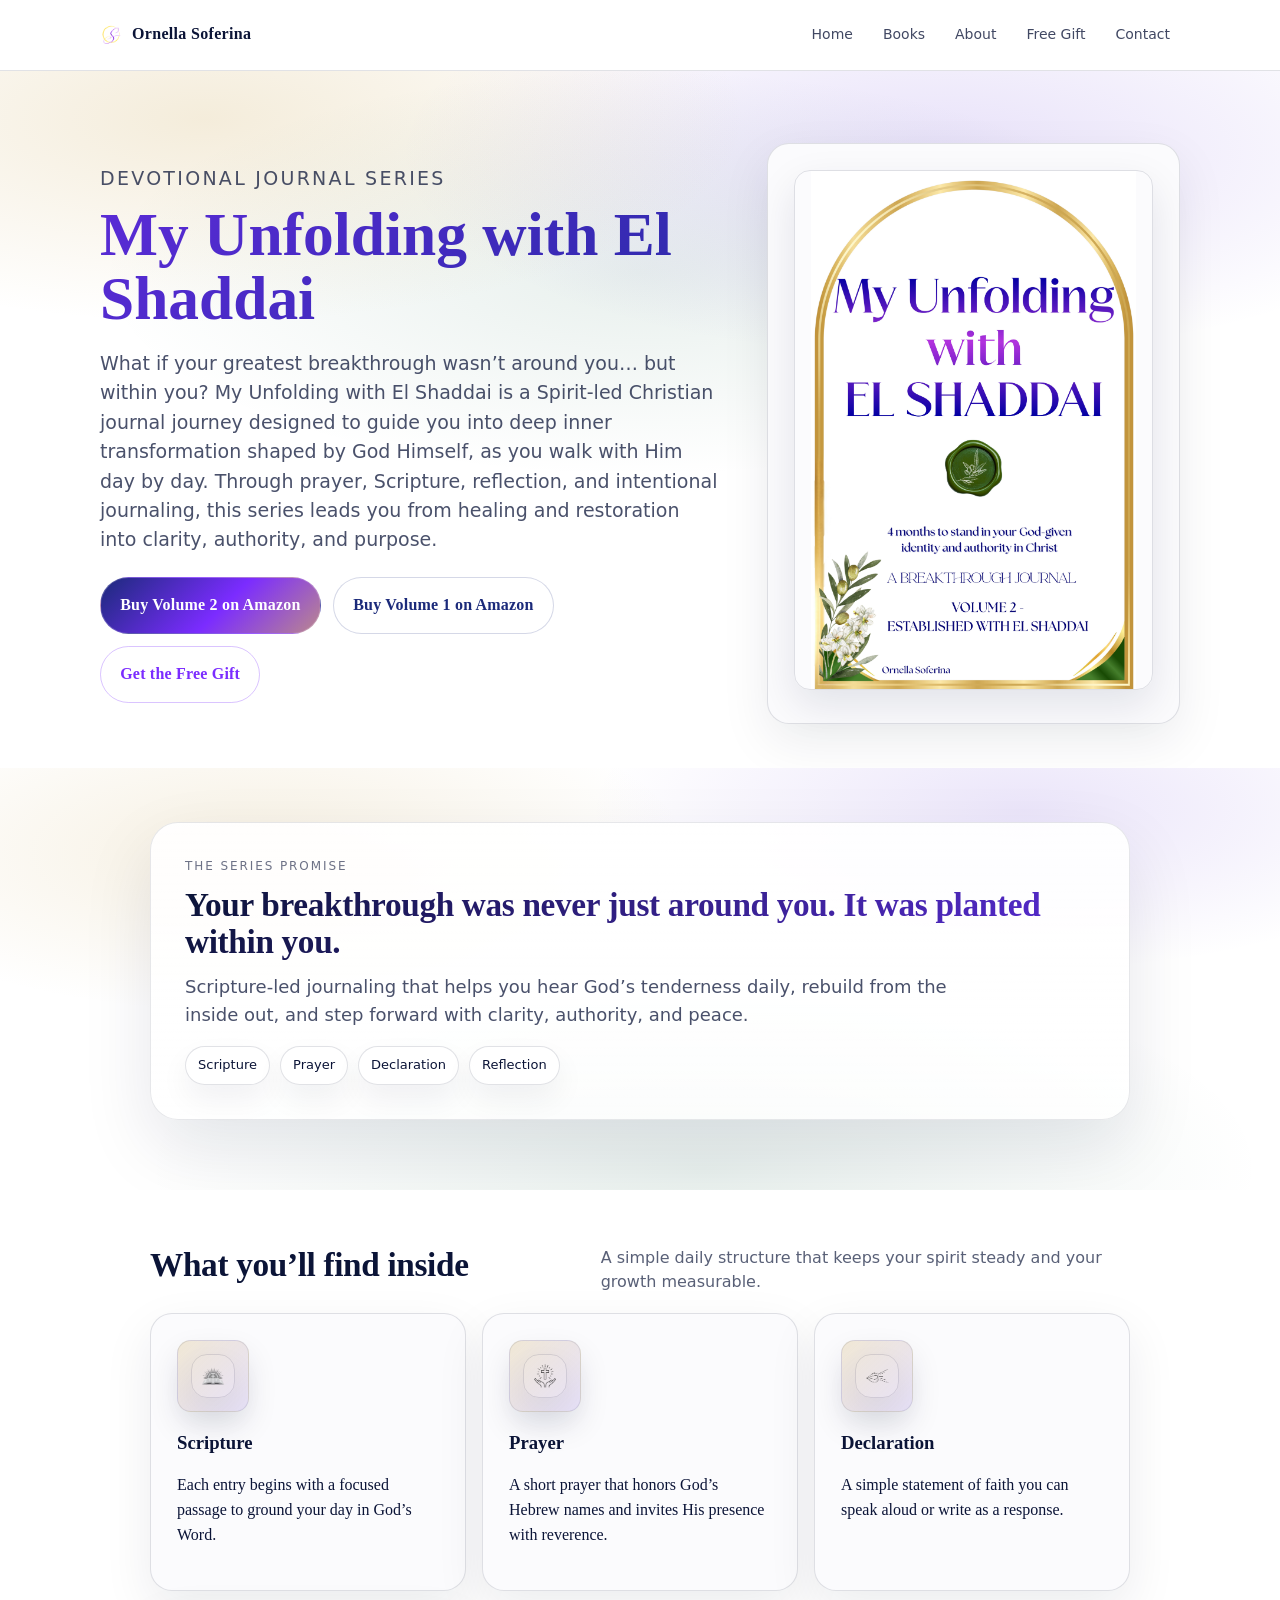
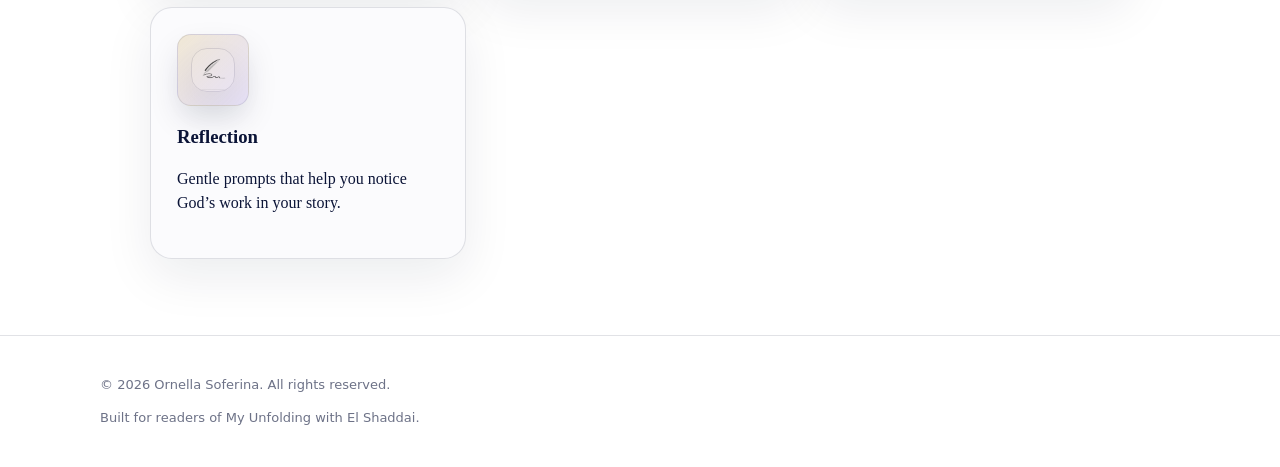
==== index.html @ c375cc76 "Update index.html" ====
<!DOCTYPE html>
<html lang="en">
<head>
  <meta charset="UTF-8">
  <meta name="viewport" content="width=device-width, initial-scale=1">
  <title>My Unfolding with El Shaddai | Devotional Journal Series</title>
  <meta name="description" content="[Edit this description]">
  <meta name="keywords" content="Christian devotional journal, prayer, Scripture, reflection">
  <meta property="og:title" content="[Edit Open Graph title]">
  <meta property="og:description" content="[Edit Open Graph description]">
  <meta property="og:type" content="website">
  <meta property="og:url" content="[Edit site URL]">
  <meta property="og:image" content="assets/cover-volume2.png">
  <link rel="stylesheet" href="assets/style.css">
  <link rel="icon" href="assets/favicon.png" type="image/png">
<link rel="apple-touch-icon" href="assets/favicon.png">
</head>
<body>
  <header class="site-header">
    <div class="wrapper nav">
      <div class="brand">
  <img class="brand-icon" src="assets/logo.png" alt="Ornella Soferina logo">
  Ornella Soferina
</div>
      <nav class="nav-links" aria-label="Main navigation">
        <a href="index.html">Home</a>
        <a href="books.html">Books</a>
        <a href="about.html">About</a>
        <a href="free-gift.html">Free Gift</a>
        <a href="contact.html">Contact</a>
      </nav>
    </div>
  </header>

  <main>
    <section class="hero">
      <div class="wrapper hero-grid">
        <div>
          <p class="meta">Devotional Journal Series</p>
          <h1>My Unfolding with El Shaddai</h1>
          <p>What if your greatest breakthrough wasn’t around you…
but within you?
My Unfolding with El Shaddai is a Spirit-led Christian journal journey designed to guide you into deep inner transformation shaped by God Himself, as you walk with Him day by day.
Through prayer, Scripture, reflection, and intentional journaling, this series leads you from healing and restoration into clarity, authority, and purpose.</p>
        <div class="cta-group">
  <a class="button primary" href="https://www.amazon.com/gp/product/B0GCTN8QTN">Buy Volume 2 on Amazon</a>
  <a class="button secondary" href="https://www.amazon.com/My-Unfolding-El-Shaddai-Rebuilt/dp/B0FBLYR233">Buy Volume 1 on Amazon</a>
  <a class="button ghost" href="free-gift.html">Get the Free Gift</a>
          </div>
        </div>
        <div class="card">
          <img src="assets/cover-volume2.png" alt="Cover for My Unfolding with El Shaddai, Volume 2">
        </div>
      </div>
    </section>

    <section class="section statement">
  <div class="wrapper">
    <div class="statement-card">
      <p class="kicker">THE SERIES PROMISE</p>
      <h2 class="statement-title">Your breakthrough was never just around you. It was planted within you.</h2>
      <p class="statement-text">
        Scripture-led journaling that helps you hear God’s tenderness daily, rebuild from the inside out,
        and step forward with clarity, authority, and peace.
      </p>

      <div class="pill-row">
        <span class="pill">Scripture</span>
        <span class="pill">Prayer</span>
        <span class="pill">Declaration</span>
        <span class="pill">Reflection</span>
      </div>
    </div>
  </div>
</section>

<section class="section features">
  <div class="wrapper">
    <div class="section-head">
      <h2>What you’ll find inside</h2>
      <p class="section-sub">A simple daily structure that keeps your spirit steady and your growth measurable.</p>
    </div>

    <div class="features-grid">
      <div class="card feature">
        <div class="feature-icon">
          <img src="assets/icon-scripture.png" alt="Scripture icon">
        </div>
        <h3>Scripture</h3>
        <p>Each entry begins with a focused passage to ground your day in God’s Word.</p>
      </div>

      <div class="card feature">
        <div class="feature-icon">
          <img src="assets/icon-prayer.png" alt="Prayer icon">
        </div>
        <h3>Prayer</h3>
        <p>A short prayer that honors God’s Hebrew names and invites His presence with reverence.</p>
      </div>

      <div class="card feature">
        <div class="feature-icon">
          <img src="assets/icon-declaration.png" alt="Declaration icon">
        </div>
        <h3>Declaration</h3>
        <p>A simple statement of faith you can speak aloud or write as a response.</p>
      </div>

      <div class="card feature">
        <div class="feature-icon">
          <img src="assets/icon-reflection.png" alt="Reflection icon">
        </div>
        <h3>Reflection</h3>
        <p>Gentle prompts that help you notice God’s work in your story.</p>
      </div>
    </div>
  </div>
</section>

  <footer class="site-footer">
    <div class="wrapper">
      <p>© <span id="year"></span> Ornella Soferina. All rights reserved.</p>
      <p>Built for readers of My Unfolding with El Shaddai.</p>
    </div>
  </footer>

  <script>
    document.getElementById("year").textContent = new Date().getFullYear();
  </script>
</body>
</html>
---- assets/style.css ----
:root{
  --bg:#ffffff;
  --ink:#0b1437;          /* deep navy */
  --muted:rgba(11,20,55,.74);
  --purple:#5a2bd6;
  --indigo:#2b2aa8;
  --gold:#c9a24a;
  --gold-soft:#f3e7c6;
  --emerald:#1f6b4e;

  --card:#fbfbfd;
  --border:rgba(11,20,55,.12);
  --shadow:0 18px 50px rgba(11,20,55,.08);
  --radius:22px;
}

*{box-sizing:border-box}
html,body{margin:0;padding:0}
body{
  background:var(--bg);
  color:var(--ink);
  line-height:1.55;
  font-family: ui-serif, "Georgia", "Times New Roman", serif;
}

a{color:inherit;text-decoration:none}

.wrapper{
  width:min(1080px,92vw);
  max-width: 1120px;
  margin:0 auto;
}

.site-header{
  position:sticky;
  top:0;
  z-index:50;
  background:rgba(255,255,255,.86);
  backdrop-filter:blur(10px);
  border-bottom:1px solid var(--border);
}

.nav{
  display:flex;
  align-items:center;
  justify-content:space-between;
  padding:16px 0;
  gap:16px;
}

.brand{
  font-weight:750;
  letter-spacing:.02em;
}

.brand{
  display:flex;
  align-items:center;
  gap:10px;
  font-weight:750;
  letter-spacing:.02em;
}

.brand-icon{
  width:22px;
  height:22px;
  border-radius:6px;
  object-fit:contain;
}

.nav-links{
  display:flex;
  gap:10px;
  flex-wrap:wrap;
  font-family: ui-sans-serif, system-ui, -apple-system, Segoe UI, Roboto, Arial, sans-serif;
  font-size:14px;
  color:rgba(11,20,55,.78);
}
.nav-links a{
  padding:8px 10px;
  border-radius:999px;
}
.nav-links a:hover{
  background:rgba(90,43,214,.08);
  color:var(--ink);
}

/* HERO */
.hero{
  position:relative;
  padding:72px 0 44px;
  overflow:hidden;
}
.hero::before{
  content:"";
  position:absolute;
  inset:-40px -40px auto -40px;
  height:440px;
  background:
    radial-gradient(900px 340px at 18% 20%, rgba(201,162,74,.20), transparent 60%),
    radial-gradient(900px 340px at 72% 28%, rgba(90,43,214,.14), transparent 60%),
    radial-gradient(900px 340px at 50% 55%, rgba(31,107,78,.10), transparent 60%);
  pointer-events:none;
}

.hero-grid{
  position:relative;
  display:grid;
  grid-template-columns:1.2fr .8fr;
  gap:34px;
  align-items:center;
}

.meta{
  font-family: ui-sans-serif, system-ui, -apple-system, Segoe UI, Roboto, Arial, sans-serif;
  letter-spacing:.12em;
  text-transform:uppercase;
  font-size:12px;
  color:rgba(11,20,55,.66);
  margin:0 0 10px;
}

h1{
  font-size:clamp(40px,4.8vw,64px);
  line-height:1.03;
  margin:0 0 14px;
  background:linear-gradient(135deg,var(--purple),var(--indigo));
  -webkit-background-clip:text;
  background-clip:text;
  color:transparent;
}

.hero p{
  font-family: ui-sans-serif, system-ui, -apple-system, Segoe UI, Roboto, Arial, sans-serif;
  font-size:18px;
  color:var(--muted);
  max-width:56ch;
}

.cta-group{
  display:flex;
  gap:12px;
  flex-wrap:wrap;
  margin-top:22px;
}

.button{
  display:inline-flex;
  align-items:center;
  justify-content:center;
  gap:.55rem;
  padding: .95rem 1.2rem;
  border-radius: 999px;
  font-weight: 700;
  letter-spacing: .2px;
  text-decoration:none;
  border: 1px solid rgba(255,255,255,.22);
  transition: transform .15s ease, box-shadow .15s ease, filter .15s ease;
  will-change: transform;
}

.button:hover{
  transform: translateY(-1px);
  box-shadow: 0 14px 32px rgba(0,0,0,.18);
}

.button.primary{
  color: #fff;
  background: linear-gradient(135deg, #1b2a7a 0%, #7b2cff 55%, #d7b15a 120%);
}

.button.secondary{
  color: #1b2a7a;
  background: rgba(255,255,255,.86);
  border: 1px solid rgba(27,42,122,.18);
}

.button.ghost{
  color: #7b2cff;
  background: transparent;
  border: 1px solid rgba(123,44,255,.28);
}
.button.ghost:hover{
  box-shadow: 0 14px 32px rgba(0,0,0,.12);
}

/* CARDS + SECTIONS */
.section{ padding:34px 0 56px; }
.section.light{ background:linear-gradient(180deg, rgba(201,162,74,.08), transparent 55%); }

.card{
  background:var(--card);
  border:1px solid var(--border);
  border-radius:var(--radius);
  box-shadow:var(--shadow);
  padding:22px;
}

.card img{
  width:100%;
  height:auto;
  border-radius:16px;
  border:1px solid rgba(11,20,55,.12);
  box-shadow:0 16px 40px rgba(11,20,55,.10);
}

h2{
  font-size:28px;
  margin:0 0 12px;
}
h3{ margin:0 0 8px; }

.card-grid{
  display:grid;
  gap:16px;
  margin-top:16px;
}
.card-grid.three{
  grid-template-columns:repeat(3,1fr);
}

.site-footer{
  border-top:1px solid var(--border);
  padding:26px 0;
  color:rgba(11,20,55,.60);
  font-family: ui-sans-serif, system-ui, -apple-system, Segoe UI, Roboto, Arial, sans-serif;
  font-size:13px;
}

@media (max-width: 900px){
  .hero-grid{ grid-template-columns:1fr; }
  .card-grid.three{ grid-template-columns:1fr; }
}
/* Desktop polish */
@media (min-width: 901px){
  .hero-grid{ gap: 48px; }
  .hero p{ font-size: 19px; }
  .card img{ max-height: 520px; object-fit: contain; }
  .card{ padding: 26px; }
  .section .wrapper{ max-width: 980px; }
}

/* === PREMIUM SECTION UPGRADE === */

/* Headings: make H2 more branded */
h2{
  font-size: clamp(28px, 2.6vw, 40px);
  line-height: 1.12;
  margin: 0 0 12px;
  letter-spacing: -.01em;
}

/* Statement block (replaces bland one-liner/promise) */
.section.statement{
  padding: 54px 0 70px;
  position: relative;
  overflow: hidden;
}

.section.statement::before{
  content:"";
  position:absolute;
  inset: 0;
  background:
    radial-gradient(700px 260px at 20% 20%, rgba(201,162,74,.16), transparent 62%),
    radial-gradient(700px 260px at 80% 10%, rgba(90,43,214,.12), transparent 62%),
    radial-gradient(900px 340px at 55% 95%, rgba(31,107,78,.10), transparent 62%);
  pointer-events:none;
}

.statement-card{
  position: relative;
  background: linear-gradient(180deg, rgba(255,255,255,.92), rgba(255,255,255,.78));
  border: 1px solid rgba(11,20,55,.10);
  border-radius: 28px;
  padding: 34px;
  box-shadow: 0 28px 70px rgba(11,20,55,.10);
}

.kicker{
  font-family: ui-sans-serif, system-ui, -apple-system, Segoe UI, Roboto, Arial, sans-serif;
  letter-spacing: .16em;
  text-transform: uppercase;
  font-size: 12px;
  color: rgba(11,20,55,.60);
  margin: 0 0 10px;
}

.statement-title{
  margin: 0 0 12px;
  background: linear-gradient(135deg, var(--ink), var(--purple));
  -webkit-background-clip: text;
  background-clip: text;
  color: transparent;
}

.statement-text{
  margin: 0;
  font-family: ui-sans-serif, system-ui, -apple-system, Segoe UI, Roboto, Arial, sans-serif;
  font-size: 18px;
  color: rgba(11,20,55,.74);
  max-width: 70ch;
}

/* Pills row */
.pill-row{
  display:flex;
  flex-wrap:wrap;
  gap:10px;
  margin-top:18px;
}

.pill{
  font-family: ui-sans-serif, system-ui, -apple-system, Segoe UI, Roboto, Arial, sans-serif;
  font-size: 13px;
  padding: 8px 12px;
  border-radius: 999px;
  border: 1px solid rgba(11,20,55,.12);
  background: rgba(255,255,255,.70);
  box-shadow: 0 14px 30px rgba(11,20,55,.06);
}

/* Features section polish */
.section.features{
  padding: 56px 0 76px;
  position: relative;
}

.section-head{
  display:flex;
  align-items:flex-end;
  justify-content:space-between;
  gap: 18px;
  margin-bottom: 18px;
}

.section-sub{
  margin: 0;
  font-family: ui-sans-serif, system-ui, -apple-system, Segoe UI, Roboto, Arial, sans-serif;
  color: rgba(11,20,55,.68);
  max-width: 52ch;
}

/* FEATURE CARDS WITH ICONS */
.card.feature{
  position: relative;
  overflow: hidden;
}

/* FEATURES GRID LAYOUT */
.features-grid{
  display: grid;
  gap: 16px;
  margin-top: 18px;
  grid-template-columns: repeat(2, 1fr);
}

/* Icon image polish */
.feature-icon img{
  filter: contrast(1.05);
}

/* Desktop upgrade */
@media (min-width: 901px){
  .features-grid{
    grid-template-columns: repeat(4, 1fr);
  }
}

.feature-icon{
  width: 72px;
  height: 72px;
  border-radius: 14px;
  display: grid;
  place-items: center;
  margin-bottom: 16px;
  background: linear-gradient(135deg, rgba(201,162,74,.22), rgba(90,43,214,.12));
  border: 1px solid rgba(11,20,55,.10);
  box-shadow: 0 14px 30px rgba(11,20,55,.10);
}

.feature-icon img{
  width: 44px;
  height: 44px;
  object-fit: contain;
  opacity: .92;
}

/* Desktop: make the features grid look premium */
@media (min-width: 901px){
  .features-grid{
    grid-template-columns: repeat(3, 1fr);
  }
  .features-grid .feature-card:nth-child(4),
  .features-grid .feature-card:nth-child(5){
    grid-column: span 1;
  }
}

/* Mobile: keep section head stacked */
@media (max-width: 900px){
  .section-head{
    flex-direction: column;
    align-items: flex-start;
  }
}

/* MOBILE LUXE POLISH */
@media (max-width: 900px){
  .nav{
    padding: 14px 0;
    gap: 10px;
    flex-direction: column;
    align-items: flex-start;
  }

  .brand{
    font-size: 18px;
  }

  .nav-links{
    width: 100%;
    gap: 8px;
    overflow-x: auto;
    padding-bottom: 6px;
    -webkit-overflow-scrolling: touch;
  }

  .nav-links a{
    background: rgba(11,20,55,.04);
    border: 1px solid rgba(11,20,55,.08);
  }

  .hero{
    padding: 52px 0 28px;
  }

  h1{
    font-size: clamp(34px, 9vw, 46px);
  }

  .hero p{
    font-size: 16.5px;
    line-height: 1.6;
  }

  .cta-group{
    flex-direction: column;
    align-items: stretch;
    gap: 10px;
  }

  .button{
    width: 100%;
    padding: 1rem 1.15rem;
    font-size: 15.5px;
    box-shadow: 0 10px 24px rgba(11,20,55,.10);
  }

  .card{
    padding: 18px;
  }

  .section{
    padding: 26px 0 42px;
  }

  h2{
    font-size: 24px;
  }
}
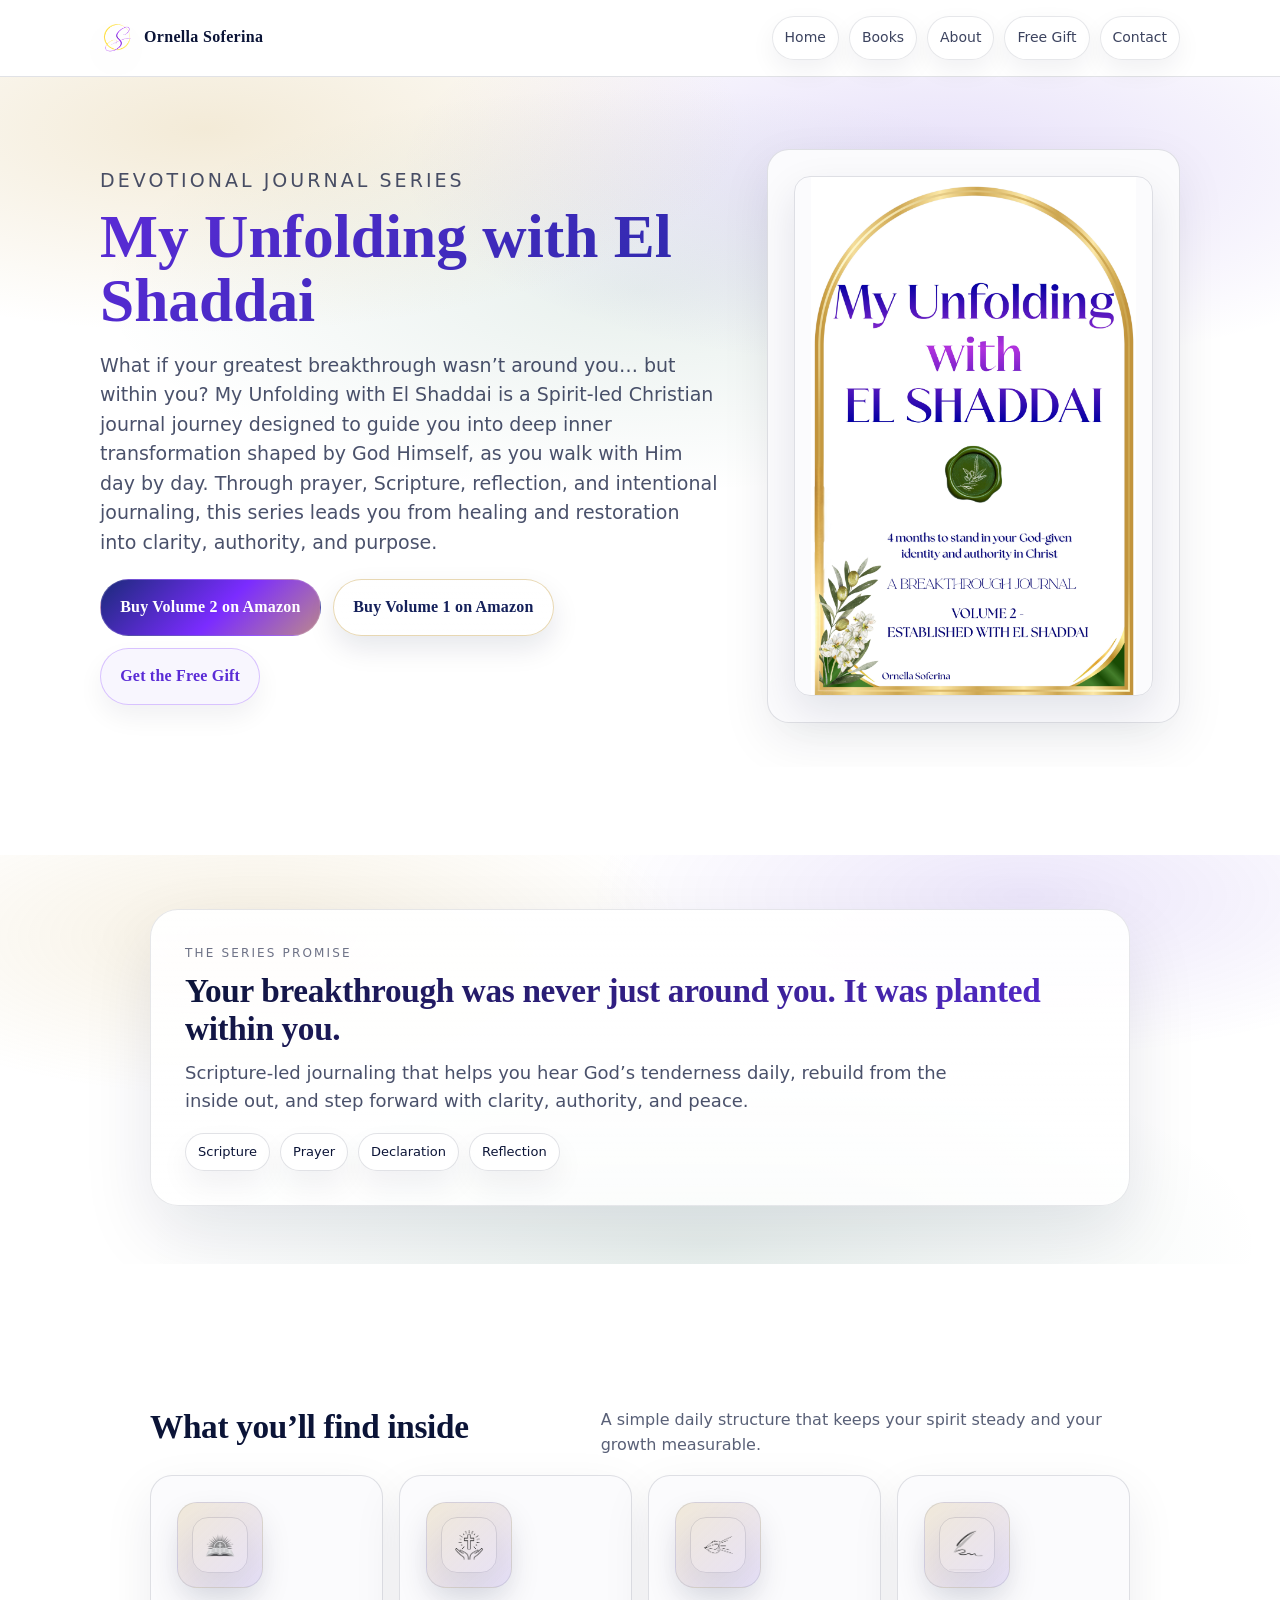
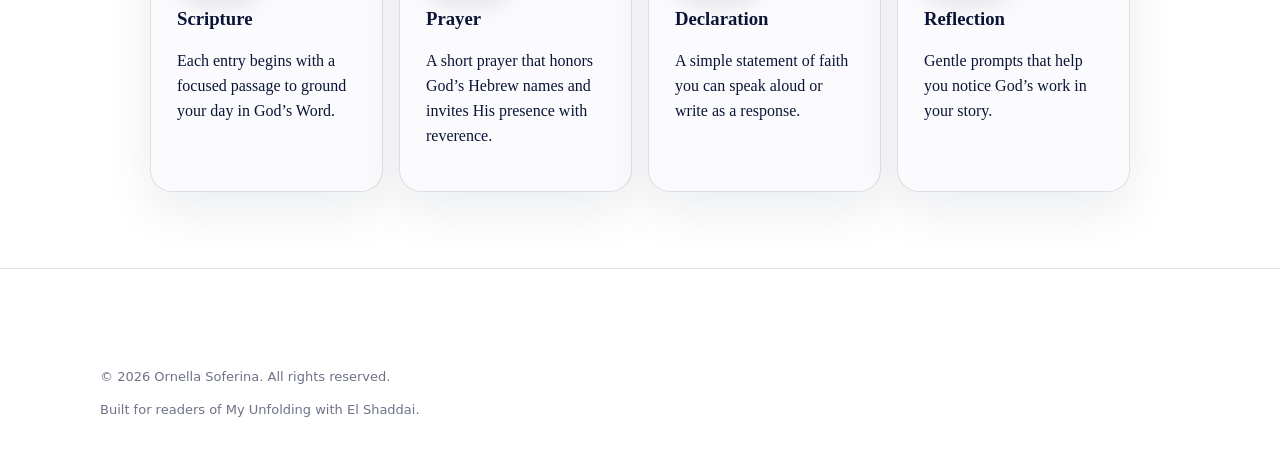
==== commit 4801e3f6: "Update index.html" ====
--- a/index.html
+++ b/index.html
@@ -13,15 +13,17 @@
   <meta property="og:image" content="assets/cover-volume2.png">
   <link rel="stylesheet" href="assets/style.css">
   <link rel="icon" href="assets/favicon.png" type="image/png">
-<link rel="apple-touch-icon" href="assets/favicon.png">
+  <link rel="apple-touch-icon" href="assets/favicon.png">
 </head>
+
 <body>
   <header class="site-header">
     <div class="wrapper nav">
       <div class="brand">
-  <img class="brand-icon" src="assets/logo.png" alt="Ornella Soferina logo">
-  Ornella Soferina
-</div>
+        <img class="brand-icon" src="assets/logo.png" alt="Ornella Soferina logo">
+        Ornella Soferina
+      </div>
+
       <nav class="nav-links" aria-label="Main navigation">
         <a href="index.html">Home</a>
         <a href="books.html">Books</a>
@@ -38,87 +40,101 @@
         <div>
           <p class="meta">Devotional Journal Series</p>
           <h1>My Unfolding with El Shaddai</h1>
-          <p>What if your greatest breakthrough wasn’t around you…
-but within you?
-My Unfolding with El Shaddai is a Spirit-led Christian journal journey designed to guide you into deep inner transformation shaped by God Himself, as you walk with Him day by day.
-Through prayer, Scripture, reflection, and intentional journaling, this series leads you from healing and restoration into clarity, authority, and purpose.</p>
-        <div class="cta-group">
-  <a class="button primary" href="https://www.amazon.com/gp/product/B0GCTN8QTN">Buy Volume 2 on Amazon</a>
-  <a class="button secondary" href="https://www.amazon.com/My-Unfolding-El-Shaddai-Rebuilt/dp/B0FBLYR233">Buy Volume 1 on Amazon</a>
-  <a class="button ghost" href="free-gift.html">Get the Free Gift</a>
+          <p>
+            What if your greatest breakthrough wasn’t around you…
+            but within you?
+            My Unfolding with El Shaddai is a Spirit-led Christian journal journey designed to guide you into deep inner transformation shaped by God Himself, as you walk with Him day by day.
+            Through prayer, Scripture, reflection, and intentional journaling, this series leads you from healing and restoration into clarity, authority, and purpose.
+          </p>
+
+          <div class="cta-group">
+            <a class="button primary" href="https://www.amazon.com/gp/product/B0GCTN8QTN">Buy Volume 2 on Amazon</a>
+            <a class="button secondary" href="https://www.amazon.com/My-Unfolding-El-Shaddai-Rebuilt/dp/B0FBLYR233">Buy Volume 1 on Amazon</a>
+            <a class="button ghost" href="free-gift.html">Get the Free Gift</a>
           </div>
         </div>
+
         <div class="card">
           <img src="assets/cover-volume2.png" alt="Cover for My Unfolding with El Shaddai, Volume 2">
         </div>
       </div>
     </section>
 
+    <!-- GOLD RIBBON DIVIDER -->
+    <div class="ribbon-divider" aria-hidden="true"></div>
+
     <section class="section statement">
-  <div class="wrapper">
-    <div class="statement-card">
-      <p class="kicker">THE SERIES PROMISE</p>
-      <h2 class="statement-title">Your breakthrough was never just around you. It was planted within you.</h2>
-      <p class="statement-text">
-        Scripture-led journaling that helps you hear God’s tenderness daily, rebuild from the inside out,
-        and step forward with clarity, authority, and peace.
-      </p>
+      <div class="wrapper">
+        <div class="statement-card">
+          <p class="kicker">THE SERIES PROMISE</p>
+          <h2 class="statement-title">Your breakthrough was never just around you. It was planted within you.</h2>
+          <p class="statement-text">
+            Scripture-led journaling that helps you hear God’s tenderness daily, rebuild from the inside out,
+            and step forward with clarity, authority, and peace.
+          </p>
 
-      <div class="pill-row">
-        <span class="pill">Scripture</span>
-        <span class="pill">Prayer</span>
-        <span class="pill">Declaration</span>
-        <span class="pill">Reflection</span>
+          <div class="pill-row">
+            <span class="pill">Scripture</span>
+            <span class="pill">Prayer</span>
+            <span class="pill">Declaration</span>
+            <span class="pill">Reflection</span>
+          </div>
+        </div>
       </div>
-    </div>
-  </div>
-</section>
+    </section>
 
-<section class="section features">
-  <div class="wrapper">
-    <div class="section-head">
-      <h2>What you’ll find inside</h2>
-      <p class="section-sub">A simple daily structure that keeps your spirit steady and your growth measurable.</p>
-    </div>
+    <!-- GOLD RIBBON DIVIDER -->
+    <div class="ribbon-divider" aria-hidden="true"></div>
 
-    <div class="features-grid">
-      <div class="card feature">
-        <div class="feature-icon">
-          <img src="assets/icon-scripture.png" alt="Scripture icon">
+    <section class="section features">
+      <div class="wrapper">
+        <div class="section-head">
+          <h2>What you’ll find inside</h2>
+          <p class="section-sub">A simple daily structure that keeps your spirit steady and your growth measurable.</p>
         </div>
-        <h3>Scripture</h3>
-        <p>Each entry begins with a focused passage to ground your day in God’s Word.</p>
+
+        <div class="features-grid">
+          <div class="card feature">
+            <div class="feature-icon">
+              <img src="assets/icon-scripture.png" alt="Scripture icon">
+            </div>
+            <h3>Scripture</h3>
+            <p>Each entry begins with a focused passage to ground your day in God’s Word.</p>
+          </div>
+
+          <div class="card feature">
+            <div class="feature-icon">
+              <img src="assets/icon-prayer.png" alt="Prayer icon">
+            </div>
+            <h3>Prayer</h3>
+            <p>A short prayer that honors God’s Hebrew names and invites His presence with reverence.</p>
+          </div>
+
+          <div class="card feature">
+            <div class="feature-icon">
+              <img src="assets/icon-declaration.png" alt="Declaration icon">
+            </div>
+            <h3>Declaration</h3>
+            <p>A simple statement of faith you can speak aloud or write as a response.</p>
+          </div>
+
+          <div class="card feature">
+            <div class="feature-icon">
+              <img src="assets/icon-reflection.png" alt="Reflection icon">
+            </div>
+            <h3>Reflection</h3>
+            <p>Gentle prompts that help you notice God’s work in your story.</p>
+          </div>
+        </div>
       </div>
-
-      <div class="card feature">
-        <div class="feature-icon">
-          <img src="assets/icon-prayer.png" alt="Prayer icon">
-        </div>
-        <h3>Prayer</h3>
-        <p>A short prayer that honors God’s Hebrew names and invites His presence with reverence.</p>
-      </div>
-
-      <div class="card feature">
-        <div class="feature-icon">
-          <img src="assets/icon-declaration.png" alt="Declaration icon">
-        </div>
-        <h3>Declaration</h3>
-        <p>A simple statement of faith you can speak aloud or write as a response.</p>
-      </div>
-
-      <div class="card feature">
-        <div class="feature-icon">
-          <img src="assets/icon-reflection.png" alt="Reflection icon">
-        </div>
-        <h3>Reflection</h3>
-        <p>Gentle prompts that help you notice God’s work in your story.</p>
-      </div>
-    </div>
-  </div>
-</section>
+    </section>
+  </main>
 
   <footer class="site-footer">
     <div class="wrapper">
+      <!-- OLIVE BRANCH ORNAMENT -->
+      <div class="footer-ornament" aria-hidden="true"></div>
+
       <p>© <span id="year"></span> Ornella Soferina. All rights reserved.</p>
       <p>Built for readers of My Unfolding with El Shaddai.</p>
     </div>
--- a/assets/style.css
+++ b/assets/style.css
@@ -12,6 +12,12 @@
   --border:rgba(11,20,55,.12);
   --shadow:0 18px 50px rgba(11,20,55,.08);
   --radius:22px;
+
+  /* Luxe helpers */
+  --glass: rgba(255,255,255,.78);
+  --glass-strong: rgba(255,255,255,.88);
+  --ring: 0 0 0 4px rgba(90,43,214,.14);
+  --gold-edge: rgba(201,162,74,.35);
 }
 
 *{box-sizing:border-box}
@@ -24,6 +30,7 @@
 }
 
 a{color:inherit;text-decoration:none}
+img{max-width:100%;display:block}
 
 .wrapper{
   width:min(1080px,92vw);
@@ -31,12 +38,15 @@
   margin:0 auto;
 }
 
+/* ===================================== */
+/* HEADER + NAV (LUXE PILLS) */
+/* ===================================== */
 .site-header{
   position:sticky;
   top:0;
   z-index:50;
   background:rgba(255,255,255,.86);
-  backdrop-filter:blur(10px);
+  backdrop-filter:blur(12px);
   border-bottom:1px solid var(--border);
 }
 
@@ -49,11 +59,6 @@
 }
 
 .brand{
-  font-weight:750;
-  letter-spacing:.02em;
-}
-
-.brand{
   display:flex;
   align-items:center;
   gap:10px;
@@ -62,10 +67,11 @@
 }
 
 .brand-icon{
-  width:22px;
-  height:22px;
-  border-radius:6px;
+  width:34px;
+  height:34px;
+  border-radius:10px;
   object-fit:contain;
+  filter: drop-shadow(0 10px 18px rgba(11,20,55,.12));
 }
 
 .nav-links{
@@ -74,31 +80,48 @@
   flex-wrap:wrap;
   font-family: ui-sans-serif, system-ui, -apple-system, Segoe UI, Roboto, Arial, sans-serif;
   font-size:14px;
-  color:rgba(11,20,55,.78);
-}
+  color:rgba(11,20,55,.80);
+}
+
 .nav-links a{
-  padding:8px 10px;
+  padding:10px 12px;
   border-radius:999px;
-}
+  background: var(--glass);
+  border: 1px solid rgba(11,20,55,.10);
+  box-shadow: 0 10px 26px rgba(11,20,55,.06);
+  transition: transform .15s ease, box-shadow .15s ease, background .15s ease, border-color .15s ease;
+  white-space:nowrap;
+}
+
 .nav-links a:hover{
-  background:rgba(90,43,214,.08);
-  color:var(--ink);
-}
-
+  transform: translateY(-1px);
+  background: rgba(255,255,255,.92);
+  border-color: var(--gold-edge);
+  box-shadow: 0 14px 34px rgba(11,20,55,.10);
+}
+
+.nav-links a:focus-visible{
+  outline:none;
+  box-shadow: var(--ring), 0 14px 34px rgba(11,20,55,.10);
+}
+
+/* ===================================== */
 /* HERO */
+/* ===================================== */
 .hero{
   position:relative;
   padding:72px 0 44px;
   overflow:hidden;
 }
+
 .hero::before{
   content:"";
   position:absolute;
   inset:-40px -40px auto -40px;
-  height:440px;
+  height:460px;
   background:
-    radial-gradient(900px 340px at 18% 20%, rgba(201,162,74,.20), transparent 60%),
-    radial-gradient(900px 340px at 72% 28%, rgba(90,43,214,.14), transparent 60%),
+    radial-gradient(900px 340px at 18% 20%, rgba(201,162,74,.22), transparent 60%),
+    radial-gradient(900px 340px at 72% 28%, rgba(90,43,214,.15), transparent 60%),
     radial-gradient(900px 340px at 50% 55%, rgba(31,107,78,.10), transparent 60%);
   pointer-events:none;
 }
@@ -113,7 +136,7 @@
 
 .meta{
   font-family: ui-sans-serif, system-ui, -apple-system, Segoe UI, Roboto, Arial, sans-serif;
-  letter-spacing:.12em;
+  letter-spacing:.16em;
   text-transform:uppercase;
   font-size:12px;
   color:rgba(11,20,55,.66);
@@ -144,6 +167,9 @@
   margin-top:22px;
 }
 
+/* ===================================== */
+/* BUTTONS (PRIMARY + LUXE SECONDARY + GHOST) */
+/* ===================================== */
 .button{
   display:inline-flex;
   align-items:center;
@@ -151,11 +177,11 @@
   gap:.55rem;
   padding: .95rem 1.2rem;
   border-radius: 999px;
-  font-weight: 700;
+  font-weight: 750;
   letter-spacing: .2px;
   text-decoration:none;
   border: 1px solid rgba(255,255,255,.22);
-  transition: transform .15s ease, box-shadow .15s ease, filter .15s ease;
+  transition: transform .15s ease, box-shadow .15s ease, filter .15s ease, background .15s ease, border-color .15s ease;
   will-change: transform;
 }
 
@@ -164,29 +190,47 @@
   box-shadow: 0 14px 32px rgba(0,0,0,.18);
 }
 
+.button:focus-visible{
+  outline:none;
+  box-shadow: var(--ring), 0 14px 32px rgba(0,0,0,.18);
+}
+
 .button.primary{
   color: #fff;
   background: linear-gradient(135deg, #1b2a7a 0%, #7b2cff 55%, #d7b15a 120%);
-}
-
+  border-color: rgba(255,255,255,.18);
+}
+
+/* THIS is your “Buy Volume 1” glow-up */
 .button.secondary{
-  color: #1b2a7a;
-  background: rgba(255,255,255,.86);
-  border: 1px solid rgba(27,42,122,.18);
+  color: #14205a;
+  background:
+    linear-gradient(180deg, rgba(255,255,255,.92), rgba(255,255,255,.74));
+  border: 1px solid rgba(201,162,74,.42);
+  box-shadow: 0 12px 28px rgba(11,20,55,.10);
+  position: relative;
+}
+
+.button.secondary:hover{
+  border-color: rgba(201,162,74,.62);
+  box-shadow: 0 18px 40px rgba(11,20,55,.14);
 }
 
 .button.ghost{
-  color: #7b2cff;
-  background: transparent;
-  border: 1px solid rgba(123,44,255,.28);
+  color: #5a2bd6;
+  background: rgba(90,43,214,.04);
+  border: 1px solid rgba(123,44,255,.26);
+  box-shadow: 0 12px 26px rgba(11,20,55,.06);
 }
 .button.ghost:hover{
-  box-shadow: 0 14px 32px rgba(0,0,0,.12);
-}
-
-/* CARDS + SECTIONS */
+  background: rgba(90,43,214,.07);
+  box-shadow: 0 18px 40px rgba(11,20,55,.12);
+}
+
+/* ===================================== */
+/* SECTIONS + CARDS */
+/* ===================================== */
 .section{ padding:34px 0 56px; }
-.section.light{ background:linear-gradient(180deg, rgba(201,162,74,.08), transparent 55%); }
 
 .card{
   background:var(--card);
@@ -204,55 +248,37 @@
   box-shadow:0 16px 40px rgba(11,20,55,.10);
 }
 
-h2{
-  font-size:28px;
-  margin:0 0 12px;
-}
-h3{ margin:0 0 8px; }
-
-.card-grid{
-  display:grid;
-  gap:16px;
-  margin-top:16px;
-}
-.card-grid.three{
-  grid-template-columns:repeat(3,1fr);
-}
-
-.site-footer{
-  border-top:1px solid var(--border);
-  padding:26px 0;
-  color:rgba(11,20,55,.60);
-  font-family: ui-sans-serif, system-ui, -apple-system, Segoe UI, Roboto, Arial, sans-serif;
-  font-size:13px;
-}
-
-@media (max-width: 900px){
-  .hero-grid{ grid-template-columns:1fr; }
-  .card-grid.three{ grid-template-columns:1fr; }
-}
-/* Desktop polish */
-@media (min-width: 901px){
-  .hero-grid{ gap: 48px; }
-  .hero p{ font-size: 19px; }
-  .card img{ max-height: 520px; object-fit: contain; }
-  .card{ padding: 26px; }
-  .section .wrapper{ max-width: 980px; }
-}
-
-/* === PREMIUM SECTION UPGRADE === */
-
-/* Headings: make H2 more branded */
+/* Branded H2 */
 h2{
   font-size: clamp(28px, 2.6vw, 40px);
   line-height: 1.12;
   margin: 0 0 12px;
   letter-spacing: -.01em;
 }
-
-/* Statement block (replaces bland one-liner/promise) */
+h3{ margin:0 0 8px; }
+
+/* ===================================== */
+/* GOLD RIBBON DIVIDER */
+/* Put this between sections: <div class="ribbon-divider"></div> */
+/* ===================================== */
+.ribbon-divider{
+  margin: 22px auto 10px;
+  width: min(520px, 86vw);
+  height: 56px;
+  background-image: url("assets/gold-ribbon.png");
+  background-repeat: no-repeat;
+  background-position: center;
+  background-size: contain;
+  opacity: .95;
+  filter: drop-shadow(0 14px 24px rgba(11,20,55,.12));
+  pointer-events:none;
+}
+
+/* ===================================== */
+/* PREMIUM STATEMENT SECTION */
+/* ===================================== */
 .section.statement{
-  padding: 54px 0 70px;
+  padding: 54px 0 58px;
   position: relative;
   overflow: hidden;
 }
@@ -270,7 +296,7 @@
 
 .statement-card{
   position: relative;
-  background: linear-gradient(180deg, rgba(255,255,255,.92), rgba(255,255,255,.78));
+  background: linear-gradient(180deg, rgba(255,255,255,.94), rgba(255,255,255,.78));
   border: 1px solid rgba(11,20,55,.10);
   border-radius: 28px;
   padding: 34px;
@@ -279,7 +305,7 @@
 
 .kicker{
   font-family: ui-sans-serif, system-ui, -apple-system, Segoe UI, Roboto, Arial, sans-serif;
-  letter-spacing: .16em;
+  letter-spacing: .18em;
   text-transform: uppercase;
   font-size: 12px;
   color: rgba(11,20,55,.60);
@@ -302,7 +328,6 @@
   max-width: 70ch;
 }
 
-/* Pills row */
 .pill-row{
   display:flex;
   flex-wrap:wrap;
@@ -316,11 +341,13 @@
   padding: 8px 12px;
   border-radius: 999px;
   border: 1px solid rgba(11,20,55,.12);
-  background: rgba(255,255,255,.70);
+  background: rgba(255,255,255,.74);
   box-shadow: 0 14px 30px rgba(11,20,55,.06);
 }
 
-/* Features section polish */
+/* ===================================== */
+/* FEATURES GRID + ICONS */
+/* ===================================== */
 .section.features{
   padding: 56px 0 76px;
   position: relative;
@@ -341,13 +368,7 @@
   max-width: 52ch;
 }
 
-/* FEATURE CARDS WITH ICONS */
-.card.feature{
-  position: relative;
-  overflow: hidden;
-}
-
-/* FEATURES GRID LAYOUT */
+/* Grid wrapper used in index.html: <div class="features-grid"> ...cards... </div> */
 .features-grid{
   display: grid;
   gap: 16px;
@@ -355,58 +376,75 @@
   grid-template-columns: repeat(2, 1fr);
 }
 
-/* Icon image polish */
-.feature-icon img{
-  filter: contrast(1.05);
-}
-
-/* Desktop upgrade */
-@media (min-width: 901px){
-  .features-grid{
-    grid-template-columns: repeat(4, 1fr);
-  }
+.card.feature{
+  position: relative;
+  overflow: hidden;
+  transition: transform .18s ease, box-shadow .18s ease, border-color .18s ease;
+}
+
+.card.feature:hover{
+  transform: translateY(-2px);
+  box-shadow: 0 22px 54px rgba(11,20,55,.12);
+  border-color: rgba(201,162,74,.32);
 }
 
 .feature-icon{
-  width: 72px;
-  height: 72px;
-  border-radius: 14px;
+  width: 86px;
+  height: 86px;
+  border-radius: 20px;
   display: grid;
   place-items: center;
   margin-bottom: 16px;
-  background: linear-gradient(135deg, rgba(201,162,74,.22), rgba(90,43,214,.12));
+  background: linear-gradient(135deg, rgba(201,162,74,.20), rgba(90,43,214,.12));
   border: 1px solid rgba(11,20,55,.10);
   box-shadow: 0 14px 30px rgba(11,20,55,.10);
+  transition: transform .18s ease, box-shadow .18s ease;
 }
 
 .feature-icon img{
-  width: 44px;
-  height: 44px;
+  width: 56px;
+  height: 56px;
   object-fit: contain;
-  opacity: .92;
-}
-
-/* Desktop: make the features grid look premium */
-@media (min-width: 901px){
-  .features-grid{
-    grid-template-columns: repeat(3, 1fr);
-  }
-  .features-grid .feature-card:nth-child(4),
-  .features-grid .feature-card:nth-child(5){
-    grid-column: span 1;
-  }
-}
-
-/* Mobile: keep section head stacked */
+  opacity: .94;
+  filter: contrast(1.05);
+}
+
+.card.feature:hover .feature-icon{
+  transform: translateY(-2px);
+  box-shadow: 0 18px 38px rgba(11,20,55,.14);
+}
+
+/* ===================================== */
+/* FOOTER + OLIVE BRANCH ORNAMENT */
+/* Add in footer HTML: <div class="footer-ornament"></div> */
+/* ===================================== */
+.site-footer{
+  border-top:1px solid var(--border);
+  padding:30px 0 28px;
+  color:rgba(11,20,55,.60);
+  font-family: ui-sans-serif, system-ui, -apple-system, Segoe UI, Roboto, Arial, sans-serif;
+  font-size:13px;
+}
+
+.footer-ornament{
+  width: min(520px, 86vw);
+  height: 54px;
+  margin: 0 auto 14px;
+  background-image: url("assets/olive-branch.png");
+  background-repeat: no-repeat;
+  background-position: center;
+  background-size: contain;
+  opacity: .70;
+  filter: drop-shadow(0 14px 24px rgba(11,20,55,.10));
+  pointer-events:none;
+}
+
+/* ===================================== */
+/* RESPONSIVE */
+/* ===================================== */
 @media (max-width: 900px){
-  .section-head{
-    flex-direction: column;
-    align-items: flex-start;
-  }
-}
-
-/* MOBILE LUXE POLISH */
-@media (max-width: 900px){
+  .hero-grid{ grid-template-columns:1fr; }
+
   .nav{
     padding: 14px 0;
     gap: 10px;
@@ -414,30 +452,24 @@
     align-items: flex-start;
   }
 
-  .brand{
-    font-size: 18px;
-  }
+  .brand{ font-size: 18px; }
+  .brand-icon{ width:40px; height:40px; border-radius:12px; }
 
   .nav-links{
     width: 100%;
     gap: 8px;
     overflow-x: auto;
-    padding-bottom: 6px;
+    padding-bottom: 8px;
     -webkit-overflow-scrolling: touch;
   }
 
   .nav-links a{
-    background: rgba(11,20,55,.04);
-    border: 1px solid rgba(11,20,55,.08);
-  }
-
-  .hero{
-    padding: 52px 0 28px;
-  }
-
-  h1{
-    font-size: clamp(34px, 9vw, 46px);
-  }
+    padding: 10px 12px;
+  }
+
+  .hero{ padding: 52px 0 28px; }
+
+  h1{ font-size: clamp(34px, 9vw, 46px); }
 
   .hero p{
     font-size: 16.5px;
@@ -452,20 +484,34 @@
 
   .button{
     width: 100%;
-    padding: 1rem 1.15rem;
+    padding: 1.05rem 1.15rem;
     font-size: 15.5px;
     box-shadow: 0 10px 24px rgba(11,20,55,.10);
   }
 
-  .card{
-    padding: 18px;
-  }
-
-  .section{
-    padding: 26px 0 42px;
-  }
-
-  h2{
-    font-size: 24px;
-  }
-}
+  .card{ padding: 18px; }
+  .section{ padding: 26px 0 42px; }
+
+  .section-head{
+    flex-direction: column;
+    align-items: flex-start;
+  }
+
+  .ribbon-divider{
+    height: 46px;
+    margin: 18px auto 6px;
+  }
+}
+
+@media (min-width: 901px){
+  .hero-grid{ gap: 48px; }
+  .hero p{ font-size: 19px; }
+  .card img{ max-height: 520px; object-fit: contain; }
+  .card{ padding: 26px; }
+  .section .wrapper{ max-width: 980px; }
+
+  /* desktop features grid */
+  .features-grid{
+    grid-template-columns: repeat(4, 1fr);
+  }
+}
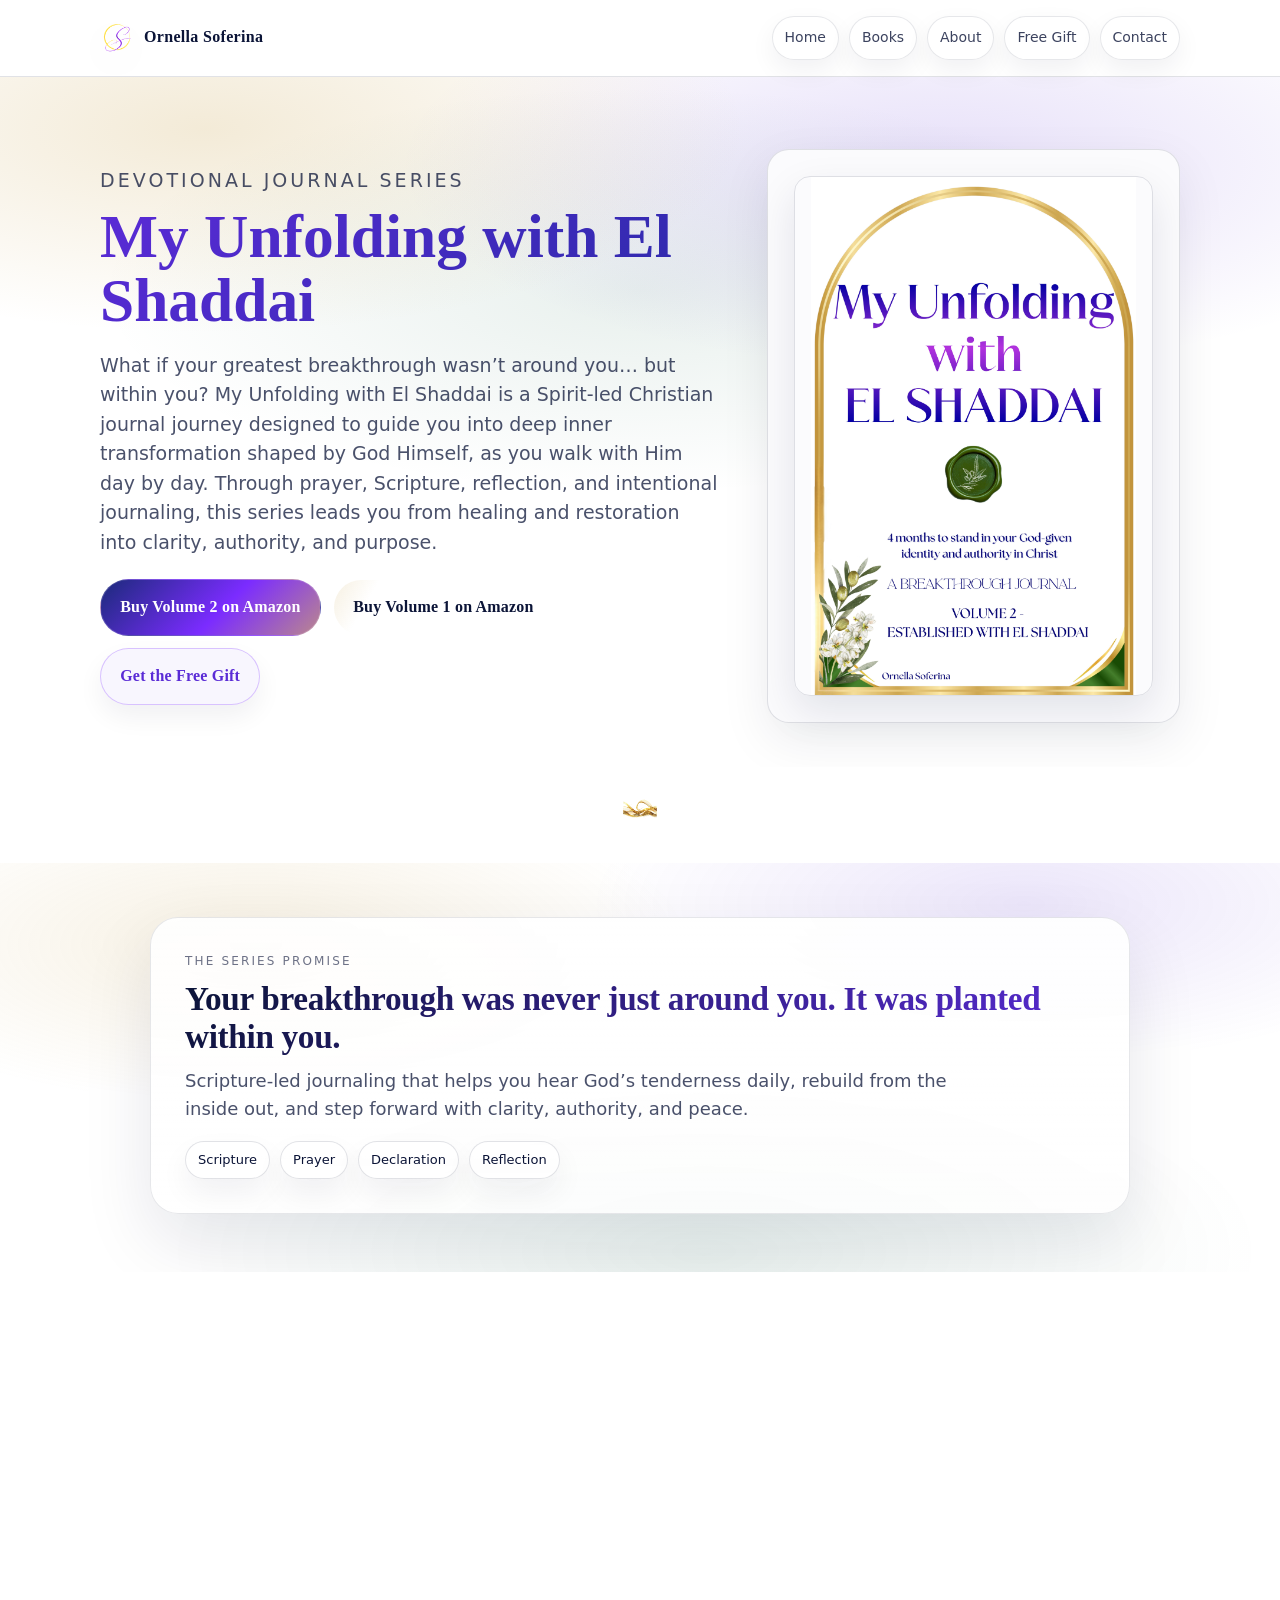
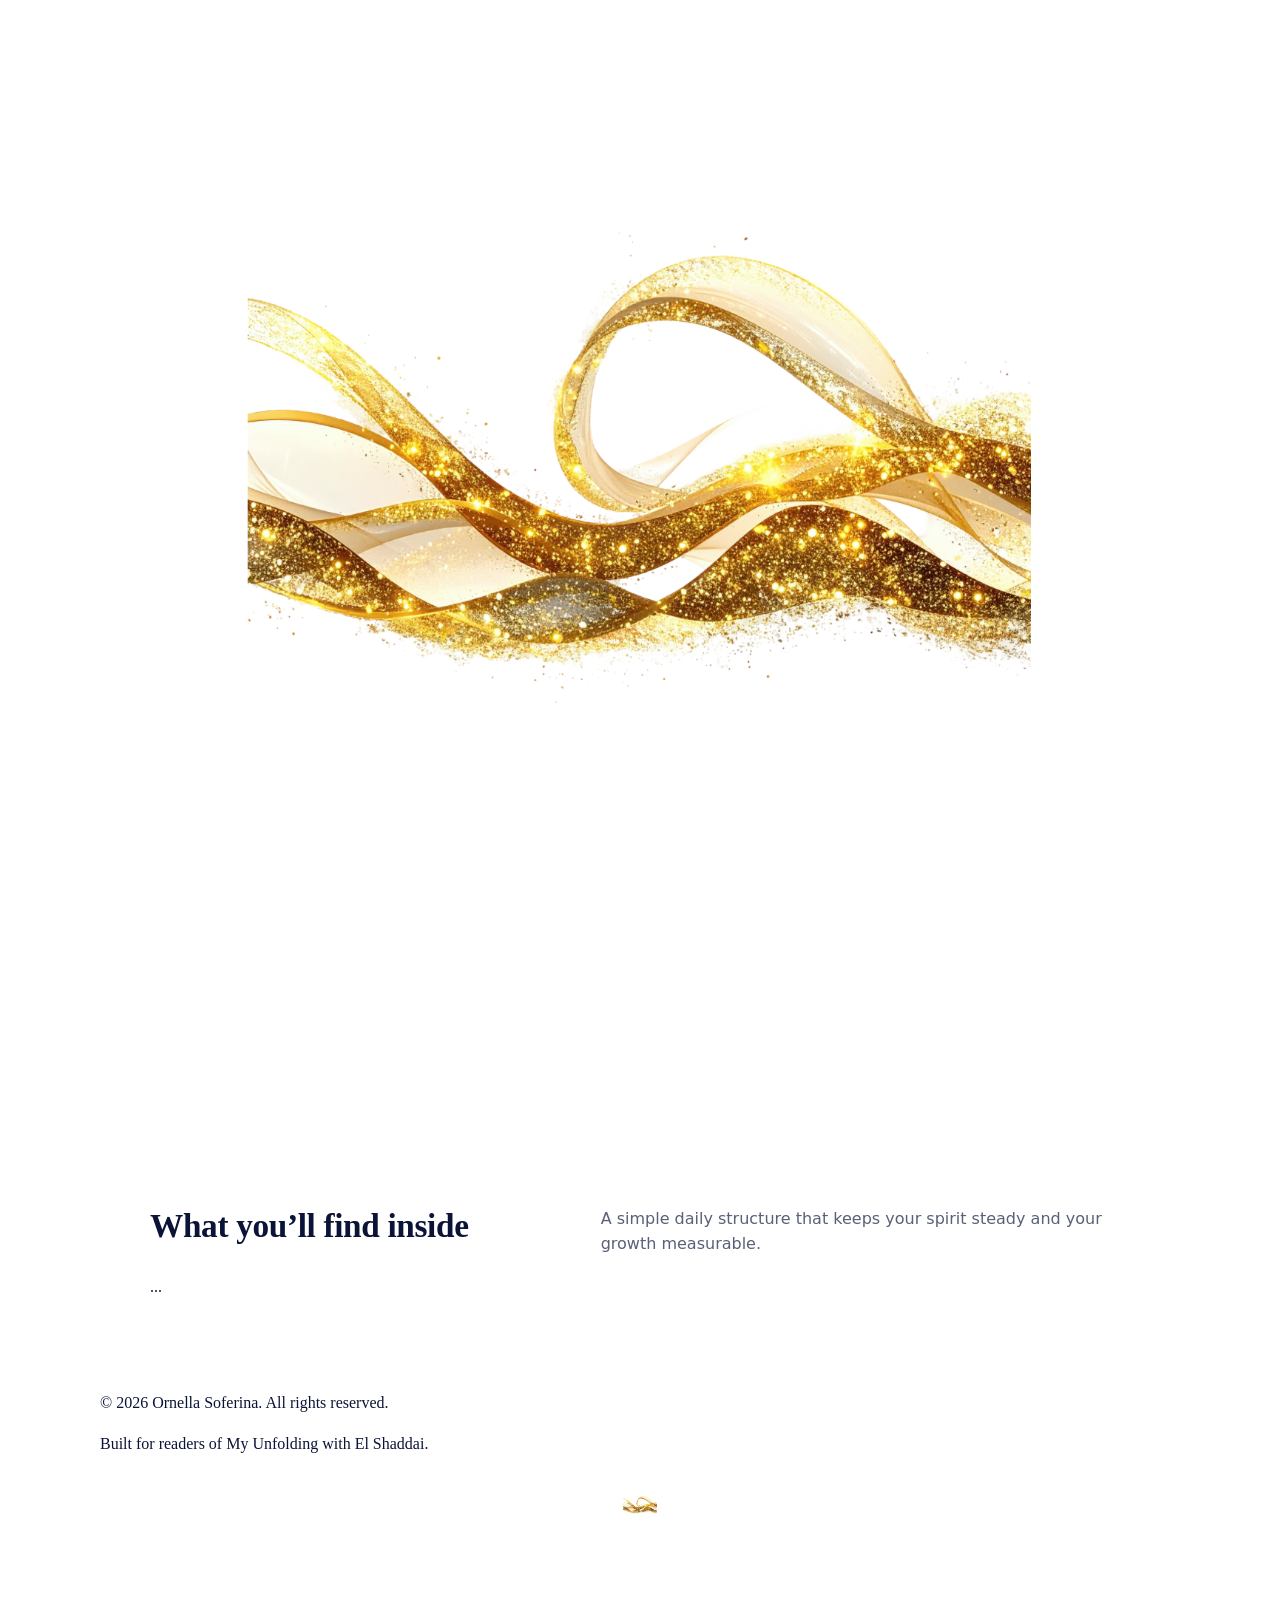
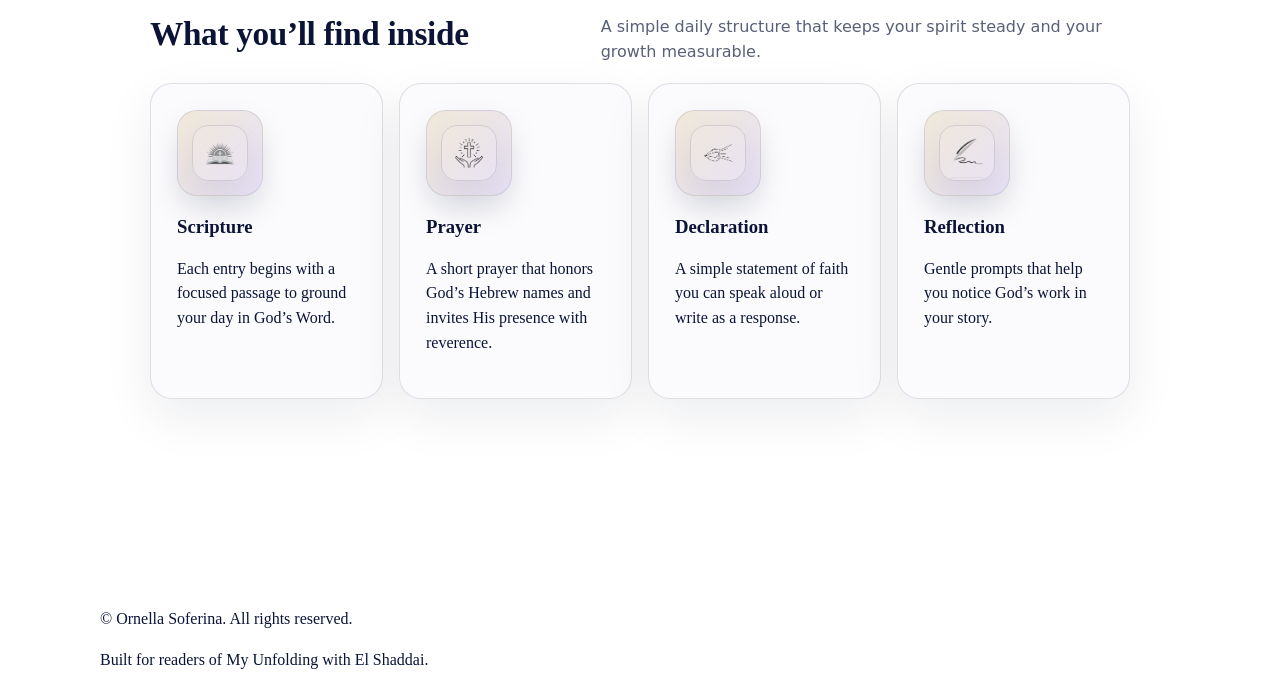
==== commit 7fdb624c: "Update index.html" ====
--- a/index.html
+++ b/index.html
@@ -83,6 +83,30 @@
       </div>
     </section>
 
+<!-- after the statement section and before the features -->
+<section class="section features">
+  <div class="wrapper">
+    <!-- Gold ribbon divider -->
+    <img class="gold-divider" src="assets/gold-ribbon.png" alt="" />
+
+    <div class="section-head">
+      <h2>What you’ll find inside</h2>
+      <p class="section-sub">A simple daily structure that keeps your spirit steady and your growth measurable.</p>
+    </div>
+    ...
+  </div>
+</section>
+
+<footer class="site-footer">
+  <div class="wrapper">
+    <!-- Olive branch ornament at bottom -->
+    <img class="olive-ornament" src="assets/olive-branch.png" alt="">
+    <p>© <span id="year"></span> Ornella Soferina. All rights reserved.</p>
+    <p>Built for readers of My Unfolding with El Shaddai.</p>
+  </div>
+</footer>
+
+    
     <!-- GOLD RIBBON DIVIDER -->
     <div class="ribbon-divider" aria-hidden="true"></div>
 
--- a/assets/style.css
+++ b/assets/style.css
@@ -203,17 +203,21 @@
 
 /* THIS is your “Buy Volume 1” glow-up */
 .button.secondary{
-  color: #14205a;
-  background:
-    linear-gradient(180deg, rgba(255,255,255,.92), rgba(255,255,255,.74));
-  border: 1px solid rgba(201,162,74,.42);
-  box-shadow: 0 12px 28px rgba(11,20,55,.10);
   position: relative;
-}
-
-.button.secondary:hover{
-  border-color: rgba(201,162,74,.62);
-  box-shadow: 0 18px 40px rgba(11,20,55,.14);
+  overflow: hidden;
+}
+
+.button.secondary::after{
+  content:"";
+  position:absolute;
+  inset:-40% -30%;
+  background: linear-gradient(120deg, transparent 35%, rgba(201,162,74,.22), transparent 65%);
+  transform: translateX(-40%);
+  transition: transform .55s ease;
+}
+
+.button.secondary:hover::after{
+  transform: translateX(30%);
 }
 
 .button.ghost{
@@ -414,30 +418,34 @@
   box-shadow: 0 18px 38px rgba(11,20,55,.14);
 }
 
-/* ===================================== */
-/* FOOTER + OLIVE BRANCH ORNAMENT */
-/* Add in footer HTML: <div class="footer-ornament"></div> */
-/* ===================================== */
-.site-footer{
-  border-top:1px solid var(--border);
-  padding:30px 0 28px;
-  color:rgba(11,20,55,.60);
-  font-family: ui-sans-serif, system-ui, -apple-system, Segoe UI, Roboto, Arial, sans-serif;
-  font-size:13px;
+/* ============================= */
+/* ORNAMENTS: RIBBON + OLIVE */
+/* ============================= */
+
+.ribbon-divider{
+  width: min(720px, 86vw);
+  height: 64px;
+  margin: 10px auto 22px;
+  background: url("gold-ribbon.png") center / contain no-repeat;
+  opacity: .95;
+  filter: drop-shadow(0 18px 35px rgba(11,20,55,.12));
 }
 
 .footer-ornament{
-  width: min(520px, 86vw);
-  height: 54px;
-  margin: 0 auto 14px;
-  background-image: url("assets/olive-branch.png");
-  background-repeat: no-repeat;
-  background-position: center;
-  background-size: contain;
-  opacity: .70;
-  filter: drop-shadow(0 14px 24px rgba(11,20,55,.10));
-  pointer-events:none;
-}
+  width: min(520px, 84vw);
+  height: 110px;
+  margin: 6px auto 12px;
+  background: url("olive-branch.png") center / contain no-repeat;
+  opacity: .95;
+  filter: drop-shadow(0 14px 28px rgba(11,20,55,.10));
+}
+
+/* Mobile sizing tweak */
+@media (max-width: 900px){
+  .ribbon-divider{ height: 54px; margin: 6px auto 18px; }
+  .footer-ornament{ height: 96px; margin: 2px auto 10px; }
+}
+
 
 /* ===================================== */
 /* RESPONSIVE */
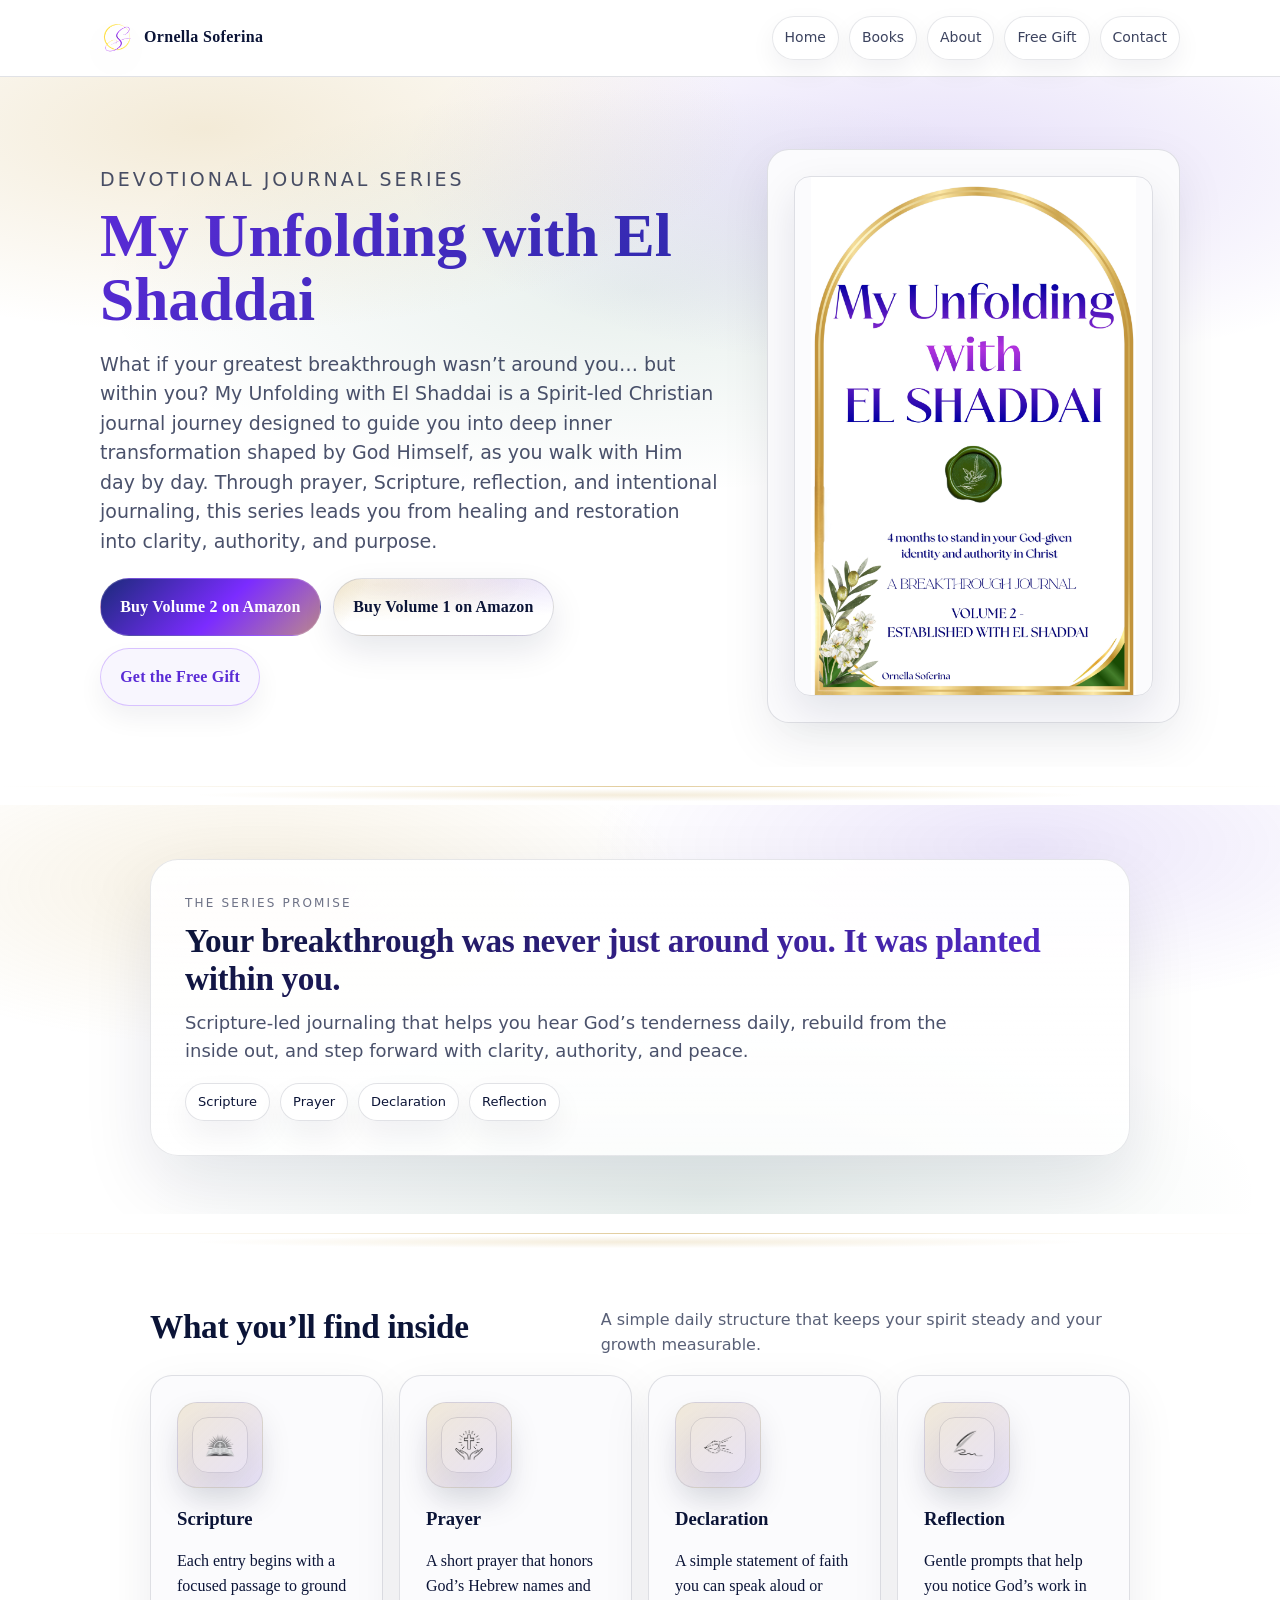
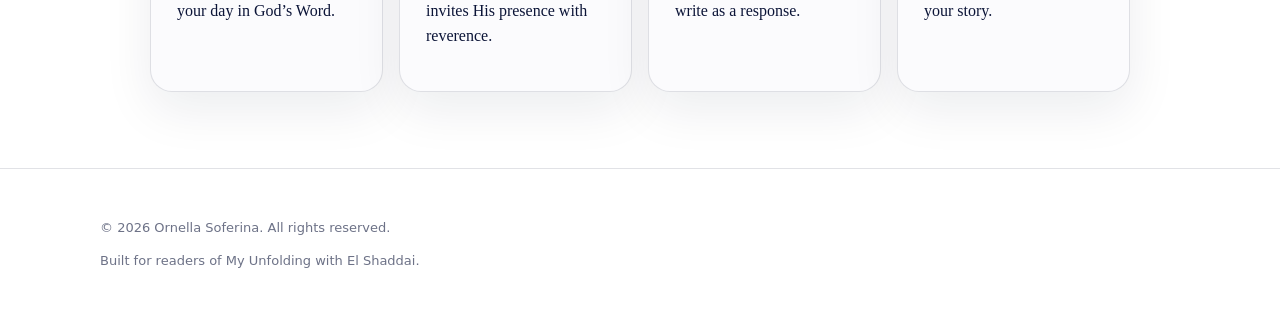
==== commit 9e61459e: "Update index.html" ====
--- a/index.html
+++ b/index.html
@@ -4,13 +4,16 @@
   <meta charset="UTF-8">
   <meta name="viewport" content="width=device-width, initial-scale=1">
   <title>My Unfolding with El Shaddai | Devotional Journal Series</title>
+
   <meta name="description" content="[Edit this description]">
   <meta name="keywords" content="Christian devotional journal, prayer, Scripture, reflection">
+
   <meta property="og:title" content="[Edit Open Graph title]">
   <meta property="og:description" content="[Edit Open Graph description]">
   <meta property="og:type" content="website">
   <meta property="og:url" content="[Edit site URL]">
   <meta property="og:image" content="assets/cover-volume2.png">
+
   <link rel="stylesheet" href="assets/style.css">
   <link rel="icon" href="assets/favicon.png" type="image/png">
   <link rel="apple-touch-icon" href="assets/favicon.png">
@@ -41,8 +44,7 @@
           <p class="meta">Devotional Journal Series</p>
           <h1>My Unfolding with El Shaddai</h1>
           <p>
-            What if your greatest breakthrough wasn’t around you…
-            but within you?
+            What if your greatest breakthrough wasn’t around you… but within you?
             My Unfolding with El Shaddai is a Spirit-led Christian journal journey designed to guide you into deep inner transformation shaped by God Himself, as you walk with Him day by day.
             Through prayer, Scripture, reflection, and intentional journaling, this series leads you from healing and restoration into clarity, authority, and purpose.
           </p>
@@ -60,8 +62,8 @@
       </div>
     </section>
 
-    <!-- GOLD RIBBON DIVIDER -->
-    <div class="ribbon-divider" aria-hidden="true"></div>
+    <!-- Luxe gold line divider (CSS only) -->
+    <div class="gold-line" aria-hidden="true"></div>
 
     <section class="section statement">
       <div class="wrapper">
@@ -83,32 +85,8 @@
       </div>
     </section>
 
-<!-- after the statement section and before the features -->
-<section class="section features">
-  <div class="wrapper">
-    <!-- Gold ribbon divider -->
-    <img class="gold-divider" src="assets/gold-ribbon.png" alt="" />
-
-    <div class="section-head">
-      <h2>What you’ll find inside</h2>
-      <p class="section-sub">A simple daily structure that keeps your spirit steady and your growth measurable.</p>
-    </div>
-    ...
-  </div>
-</section>
-
-<footer class="site-footer">
-  <div class="wrapper">
-    <!-- Olive branch ornament at bottom -->
-    <img class="olive-ornament" src="assets/olive-branch.png" alt="">
-    <p>© <span id="year"></span> Ornella Soferina. All rights reserved.</p>
-    <p>Built for readers of My Unfolding with El Shaddai.</p>
-  </div>
-</footer>
-
-    
-    <!-- GOLD RIBBON DIVIDER -->
-    <div class="ribbon-divider" aria-hidden="true"></div>
+    <!-- Luxe gold line divider (CSS only) -->
+    <div class="gold-line" aria-hidden="true"></div>
 
     <section class="section features">
       <div class="wrapper">
@@ -156,9 +134,7 @@
 
   <footer class="site-footer">
     <div class="wrapper">
-      <!-- OLIVE BRANCH ORNAMENT -->
-      <div class="footer-ornament" aria-hidden="true"></div>
-
+      <img class="footer-olive" src="assets/olive-branch.png" alt="" aria-hidden="true">
       <p>© <span id="year"></span> Ornella Soferina. All rights reserved.</p>
       <p>Built for readers of My Unfolding with El Shaddai.</p>
     </div>
--- a/assets/style.css
+++ b/assets/style.css
@@ -2,6 +2,7 @@
   --bg:#ffffff;
   --ink:#0b1437;          /* deep navy */
   --muted:rgba(11,20,55,.74);
+
   --purple:#5a2bd6;
   --indigo:#2b2aa8;
   --gold:#c9a24a;
@@ -34,7 +35,7 @@
 
 .wrapper{
   width:min(1080px,92vw);
-  max-width: 1120px;
+  max-width:1120px;
   margin:0 auto;
 }
 
@@ -175,9 +176,9 @@
   align-items:center;
   justify-content:center;
   gap:.55rem;
-  padding: .95rem 1.2rem;
+  padding: .98rem 1.2rem;
   border-radius: 999px;
-  font-weight: 750;
+  font-weight: 800;
   letter-spacing: .2px;
   text-decoration:none;
   border: 1px solid rgba(255,255,255,.22);
@@ -201,23 +202,30 @@
   border-color: rgba(255,255,255,.18);
 }
 
-/* THIS is your “Buy Volume 1” glow-up */
+/* Buy Volume 1 (NOT bland) */
 .button.secondary{
+  color: var(--ink);
+  background:
+    radial-gradient(140% 120% at 20% 10%, rgba(201,162,74,.18), transparent 55%),
+    radial-gradient(140% 120% at 80% 0%, rgba(90,43,214,.12), transparent 55%),
+    rgba(255,255,255,.92);
+  border: 1px solid rgba(11,20,55,.14);
+  box-shadow: 0 14px 34px rgba(11,20,55,.10);
   position: relative;
-  overflow: hidden;
+  overflow:hidden;
 }
 
 .button.secondary::after{
   content:"";
   position:absolute;
   inset:-40% -30%;
-  background: linear-gradient(120deg, transparent 35%, rgba(201,162,74,.22), transparent 65%);
-  transform: translateX(-40%);
+  background: linear-gradient(120deg, transparent 35%, rgba(201,162,74,.25), transparent 65%);
+  transform: translateX(-42%);
   transition: transform .55s ease;
 }
 
 .button.secondary:hover::after{
-  transform: translateX(30%);
+  transform: translateX(32%);
 }
 
 .button.ghost{
@@ -262,20 +270,34 @@
 h3{ margin:0 0 8px; }
 
 /* ===================================== */
-/* GOLD RIBBON DIVIDER */
-/* Put this between sections: <div class="ribbon-divider"></div> */
-/* ===================================== */
-.ribbon-divider{
-  margin: 22px auto 10px;
-  width: min(520px, 86vw);
-  height: 56px;
-  background-image: url("assets/gold-ribbon.png");
-  background-repeat: no-repeat;
-  background-position: center;
-  background-size: contain;
-  opacity: .95;
-  filter: drop-shadow(0 14px 24px rgba(11,20,55,.12));
-  pointer-events:none;
+/* LUXE GOLD LINE DIVIDER (NO IMAGE) */
+/* Use in HTML: <div class="gold-line"></div> */
+/* ===================================== */
+.gold-line{
+  width: 100vw;
+  margin: 28px 0 18px;
+  height: 1px;
+  background: linear-gradient(
+    90deg,
+    transparent,
+    rgba(201,162,74,.15),
+    rgba(201,162,74,.55),
+    rgba(201,162,74,.15),
+    transparent
+  );
+  position: relative;
+  left: 50%;
+  transform: translateX(-50%);
+}
+
+.gold-line::after{
+  content:"";
+  display:block;
+  width: 100vw;
+  height: 18px;
+  margin-top: -9px;
+  background: radial-gradient(closest-side, rgba(201,162,74,.22), transparent 70%);
+  opacity: .9;
 }
 
 /* ===================================== */
@@ -372,7 +394,6 @@
   max-width: 52ch;
 }
 
-/* Grid wrapper used in index.html: <div class="features-grid"> ...cards... </div> */
 .features-grid{
   display: grid;
   gap: 16px;
@@ -418,34 +439,23 @@
   box-shadow: 0 18px 38px rgba(11,20,55,.14);
 }
 
-/* ============================= */
-/* ORNAMENTS: RIBBON + OLIVE */
-/* ============================= */
-
-.ribbon-divider{
-  width: min(720px, 86vw);
-  height: 64px;
-  margin: 10px auto 22px;
-  background: url("gold-ribbon.png") center / contain no-repeat;
-  opacity: .95;
-  filter: drop-shadow(0 18px 35px rgba(11,20,55,.12));
-}
-
-.footer-ornament{
+/* ===================================== */
+/* FOOTER */
+/* ===================================== */
+.site-footer{
+  border-top:1px solid var(--border);
+  padding:26px 0;
+  color:rgba(11,20,55,.60);
+  font-family: ui-sans-serif, system-ui, -apple-system, Segoe UI, Roboto, Arial, sans-serif;
+  font-size:13px;
+}
+
+.footer-olive{
   width: min(520px, 84vw);
-  height: 110px;
-  margin: 6px auto 12px;
-  background: url("olive-branch.png") center / contain no-repeat;
-  opacity: .95;
+  margin: 10px auto 12px;
+  opacity: .9;
   filter: drop-shadow(0 14px 28px rgba(11,20,55,.10));
 }
-
-/* Mobile sizing tweak */
-@media (max-width: 900px){
-  .ribbon-divider{ height: 54px; margin: 6px auto 18px; }
-  .footer-ornament{ height: 96px; margin: 2px auto 10px; }
-}
-
 
 /* ===================================== */
 /* RESPONSIVE */
@@ -504,11 +514,6 @@
     flex-direction: column;
     align-items: flex-start;
   }
-
-  .ribbon-divider{
-    height: 46px;
-    margin: 18px auto 6px;
-  }
 }
 
 @media (min-width: 901px){
@@ -518,7 +523,6 @@
   .card{ padding: 26px; }
   .section .wrapper{ max-width: 980px; }
 
-  /* desktop features grid */
   .features-grid{
     grid-template-columns: repeat(4, 1fr);
   }
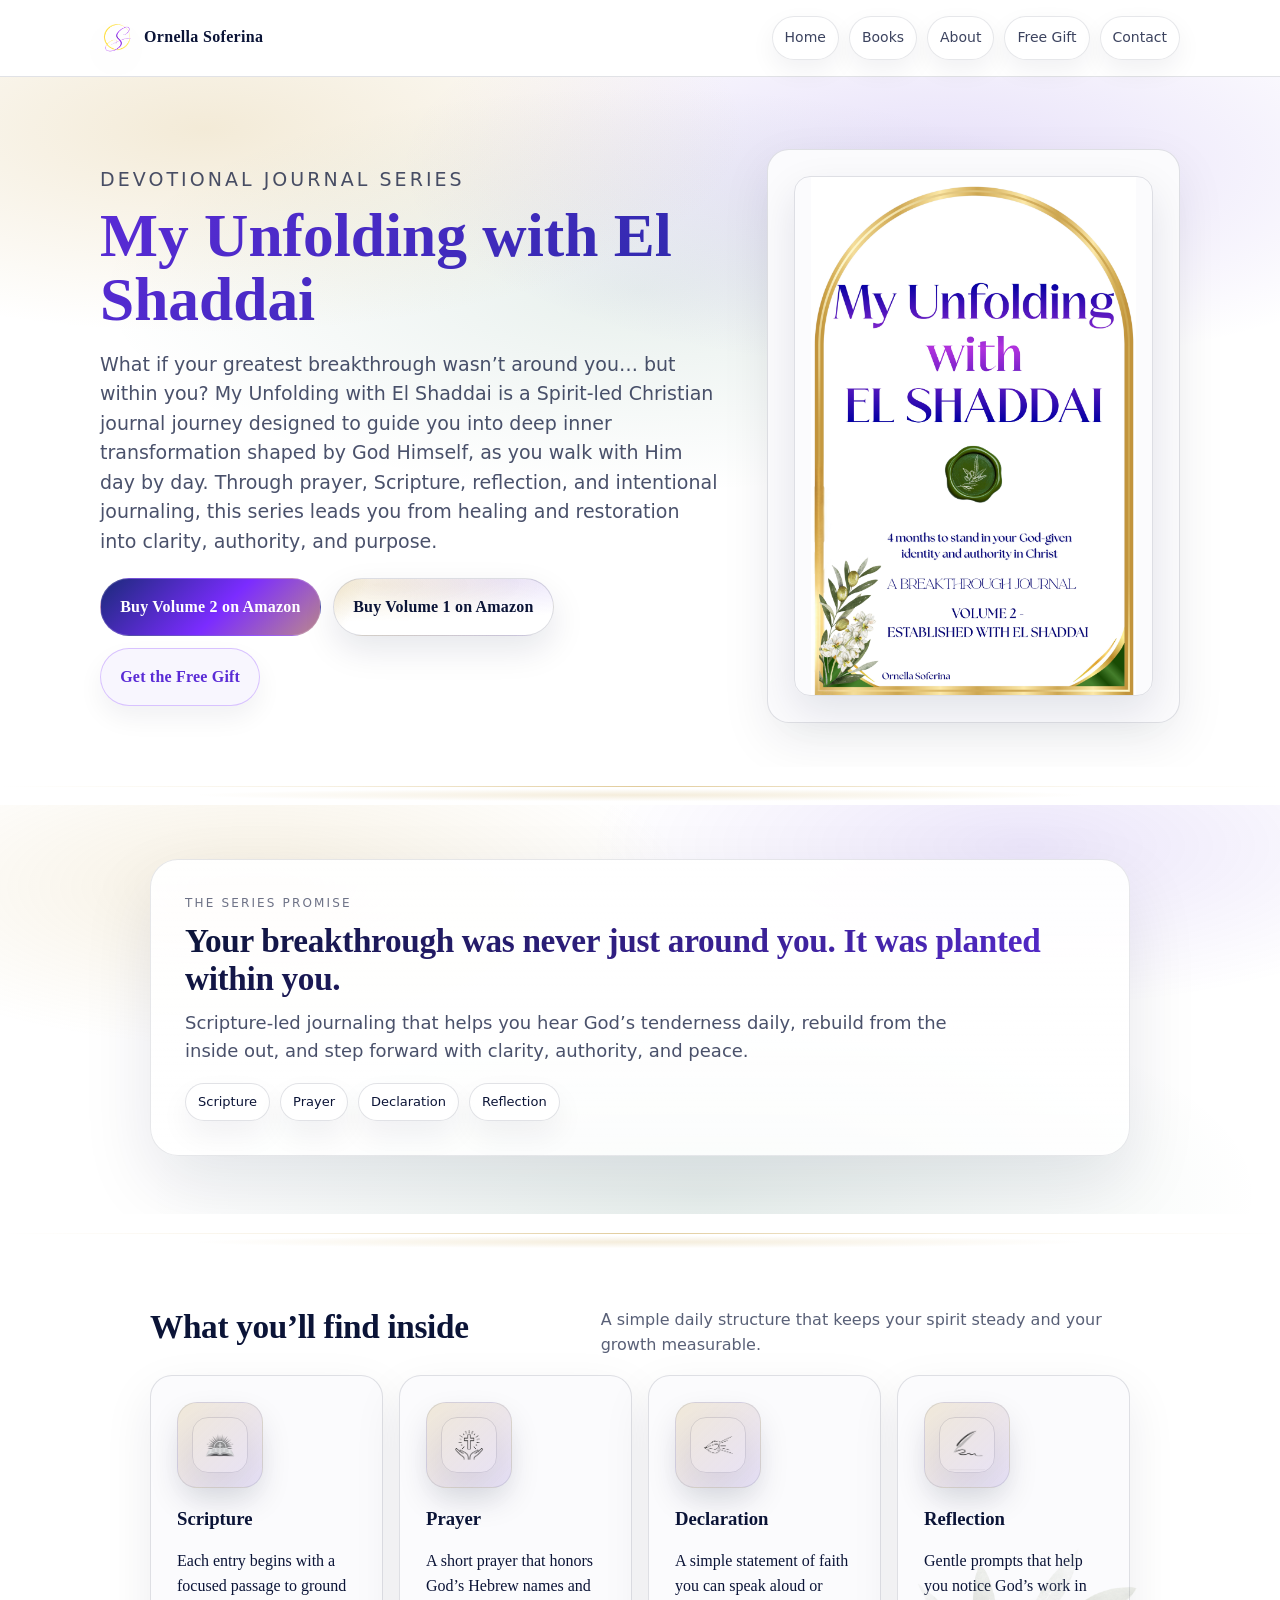
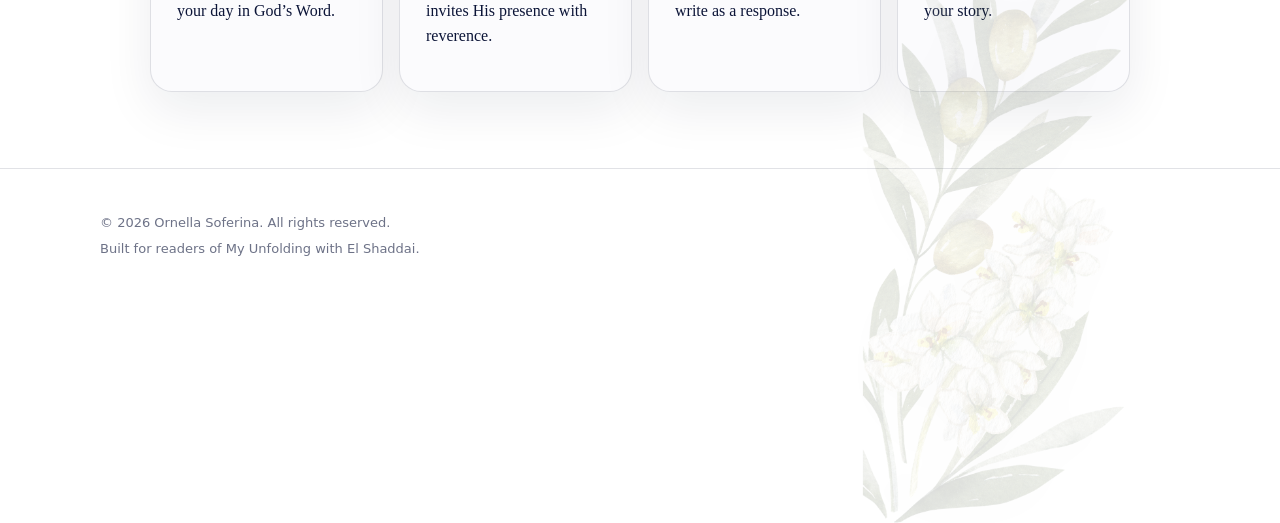
==== commit f6a118f9: "Update index.html" ====
--- a/index.html
+++ b/index.html
@@ -132,13 +132,19 @@
     </section>
   </main>
 
-  <footer class="site-footer">
-    <div class="wrapper">
-      <img class="footer-olive" src="assets/olive-branch.png" alt="" aria-hidden="true">
-      <p>© <span id="year"></span> Ornella Soferina. All rights reserved.</p>
-      <p>Built for readers of My Unfolding with El Shaddai.</p>
+<footer class="site-footer">
+  <div class="wrapper">
+    <div class="footer-inner">
+      <img class="footer-olive" src="assets/olive-branch.PNG" alt="" aria-hidden="true">
+
+      <div class="footer-text">
+        <p>© <span id="year"></span> Ornella Soferina. All rights reserved.</p>
+        <p>Built for readers of My Unfolding with El Shaddai.</p>
+      </div>
     </div>
-  </footer>
+  </div>
+</footer>
+
 
   <script>
     document.getElementById("year").textContent = new Date().getFullYear();
--- a/assets/style.css
+++ b/assets/style.css
@@ -440,7 +440,7 @@
 }
 
 /* ===================================== */
-/* FOOTER */
+/* FOOTER (olive watermark behind text) */
 /* ===================================== */
 .site-footer{
   border-top:1px solid var(--border);
@@ -450,18 +450,49 @@
   font-size:13px;
 }
 
+.footer-inner{
+  position: relative;
+  padding: 18px 0;
+}
+
+/* the olive branch becomes a watermark layer */
 .footer-olive{
-  width: min(520px, 84vw);
-  margin: 10px auto 12px;
-  opacity: .9;
-  filter: drop-shadow(0 14px 28px rgba(11,20,55,.10));
-}
+  position: absolute;
+  right: 0;
+  top: 50%;
+  transform: translateY(-50%);
+  width: min(360px, 62vw);
+  opacity: .14;               /* watermark vibe */
+  filter: blur(.2px) drop-shadow(0 10px 22px rgba(11,20,55,.08));
+  pointer-events: none;
+  z-index: 0;
+}
+
+/* text sits above the watermark */
+.footer-text{
+  position: relative;
+  z-index: 1;
+  display: grid;
+  gap: 6px;
+  max-width: 62ch;
+}
+
+.footer-text p{
+  margin: 0;
+}
+
 
 /* ===================================== */
 /* RESPONSIVE */
 /* ===================================== */
 @media (max-width: 900px){
   .hero-grid{ grid-template-columns:1fr; }
+
+    .footer-olive{
+    right: -6px;
+    width: min(320px, 78vw);
+    opacity: .12;
+  }
 
   .nav{
     padding: 14px 0;
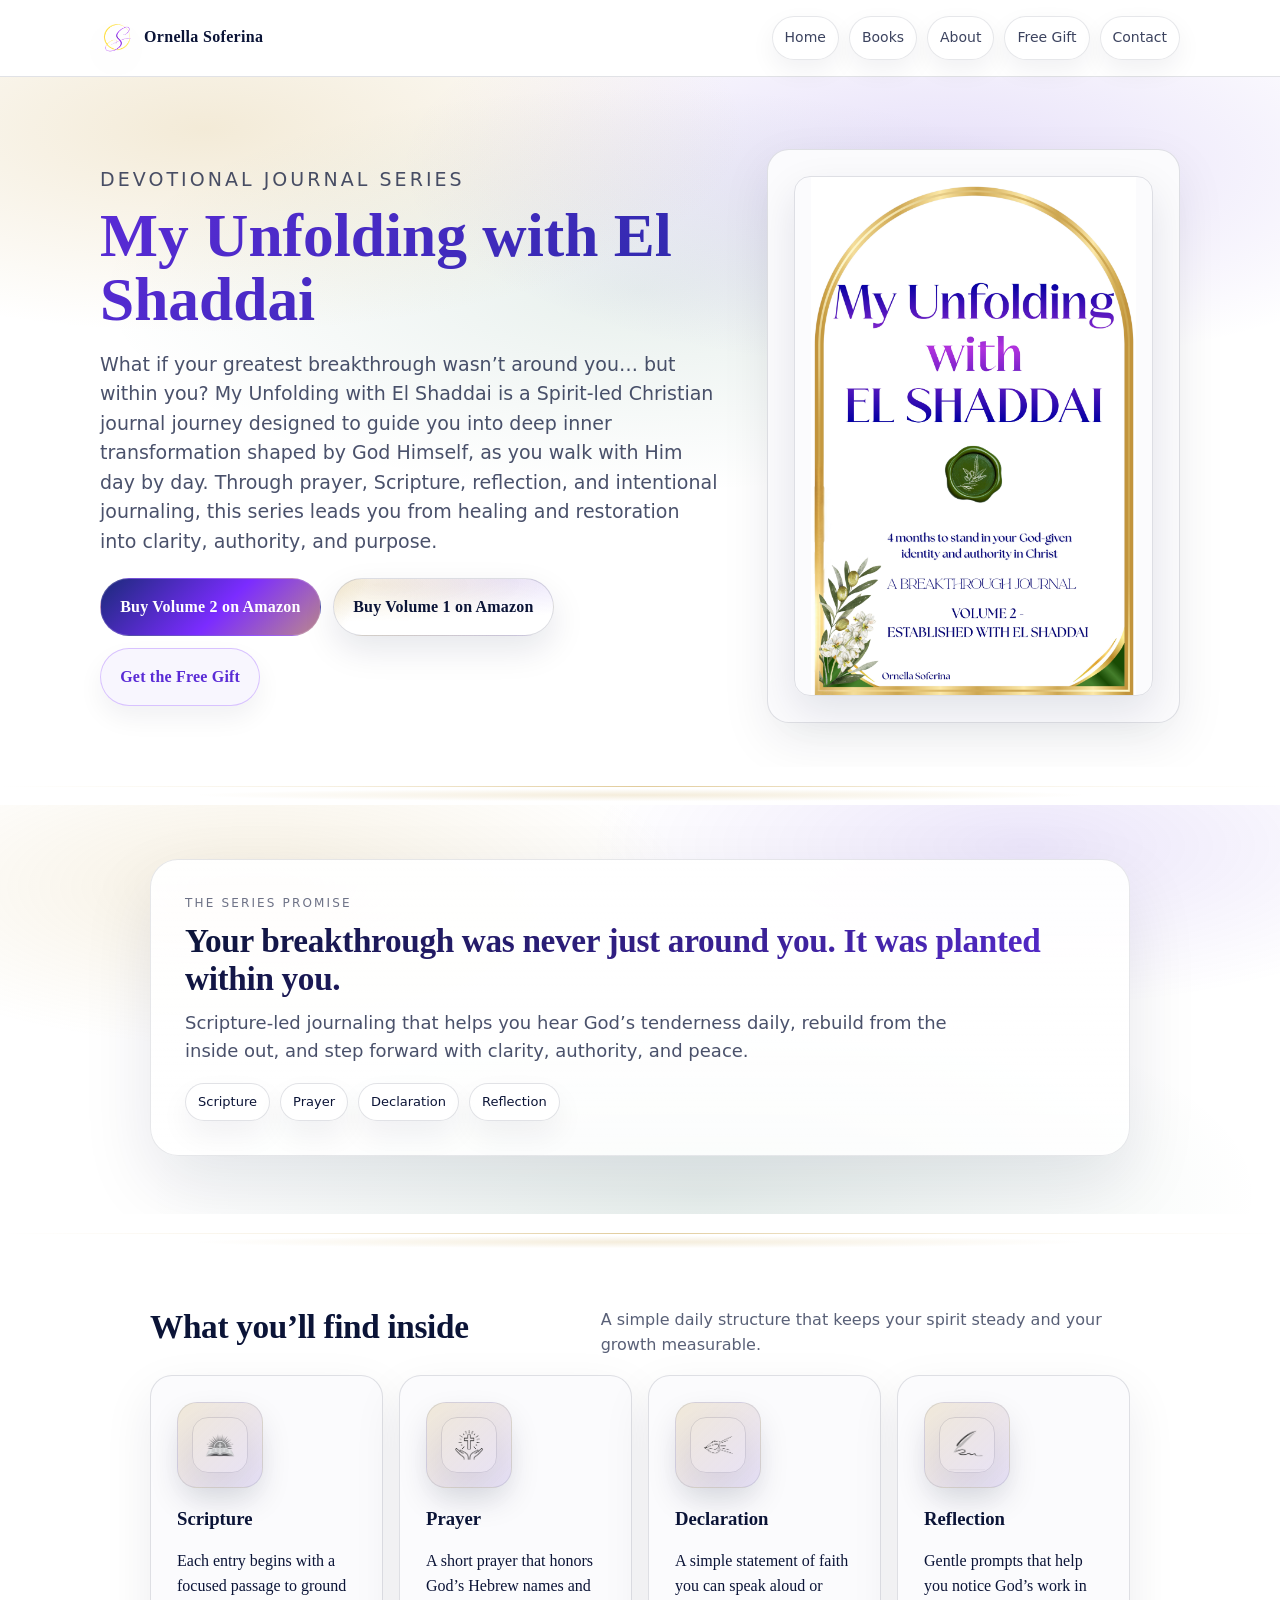
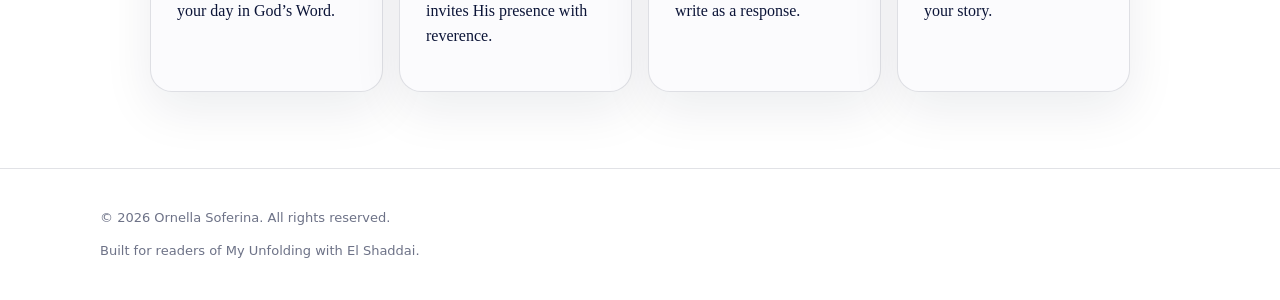
==== commit 83324c68: "Update index.html" ====
--- a/index.html
+++ b/index.html
@@ -134,14 +134,8 @@
 
 <footer class="site-footer">
   <div class="wrapper">
-    <div class="footer-inner">
-      <img class="footer-olive" src="assets/olive-branch.PNG" alt="" aria-hidden="true">
-
-      <div class="footer-text">
-        <p>© <span id="year"></span> Ornella Soferina. All rights reserved.</p>
-        <p>Built for readers of My Unfolding with El Shaddai.</p>
-      </div>
-    </div>
+    <p>© <span id="year"></span> Ornella Soferina. All rights reserved.</p>
+    <p>Built for readers of My Unfolding with El Shaddai.</p>
   </div>
 </footer>
 
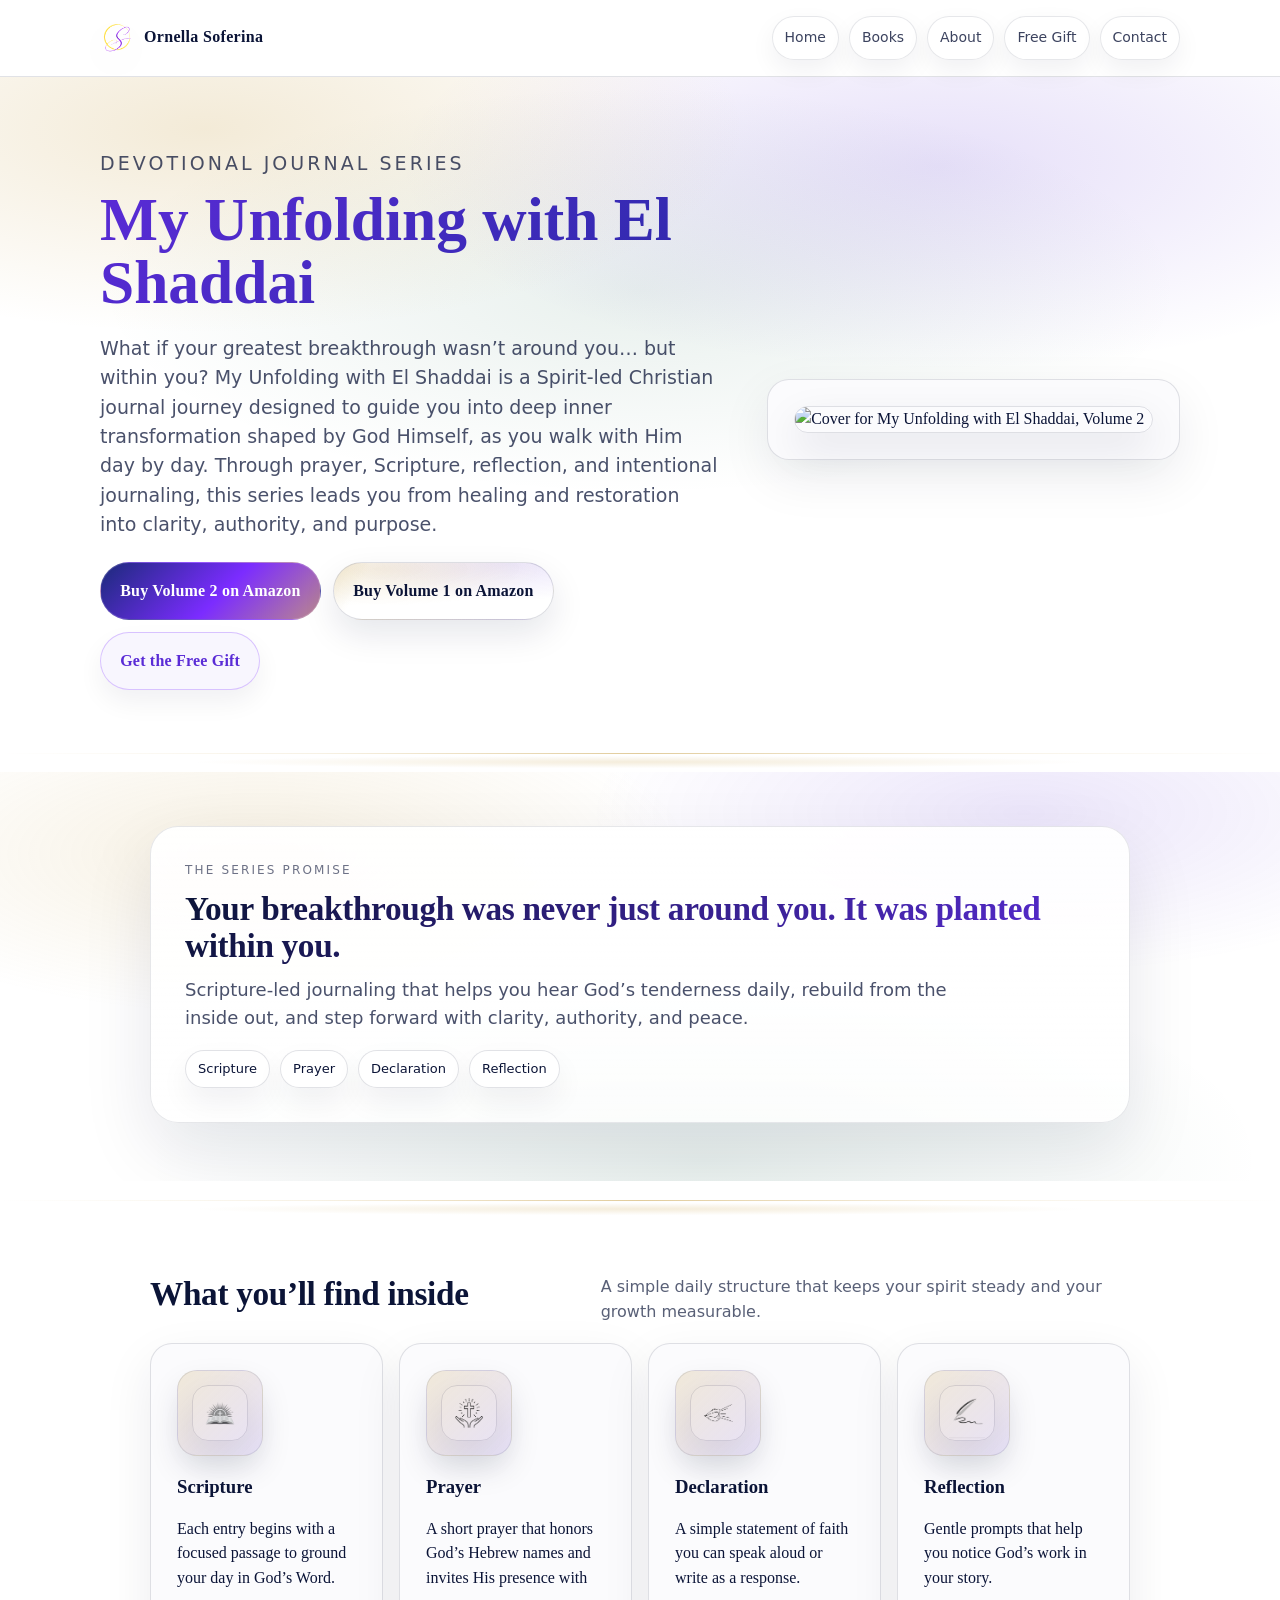
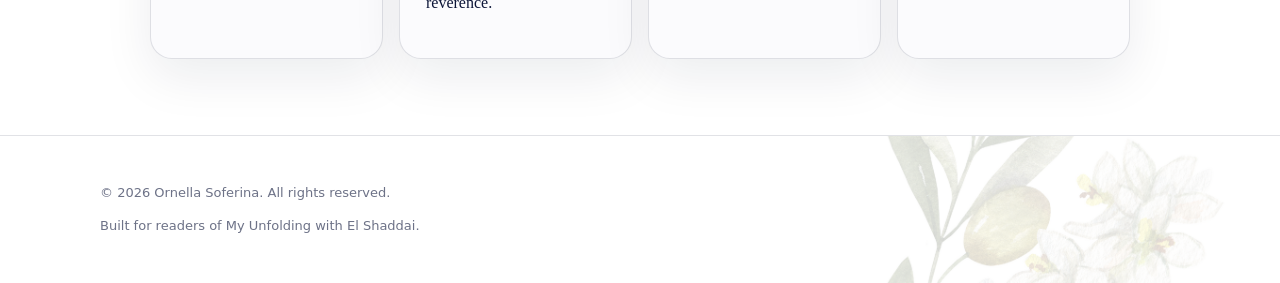
==== commit 5f3f313c: "Update index.html" ====
--- a/index.html
+++ b/index.html
@@ -12,7 +12,7 @@
   <meta property="og:description" content="[Edit Open Graph description]">
   <meta property="og:type" content="website">
   <meta property="og:url" content="[Edit site URL]">
-  <meta property="og:image" content="assets/cover-volume2.png">
+  <meta property="og:image" content="assets/cover-volume1and2.png">
 
   <link rel="stylesheet" href="assets/style.css">
   <link rel="icon" href="assets/favicon.png" type="image/png">
@@ -57,7 +57,7 @@
         </div>
 
         <div class="card">
-          <img src="assets/cover-volume2.png" alt="Cover for My Unfolding with El Shaddai, Volume 2">
+          <img src="assets/cover-volume1and2.png" alt="Cover for My Unfolding with El Shaddai, Volume 2">
         </div>
       </div>
     </section>
--- a/assets/style.css
+++ b/assets/style.css
@@ -440,46 +440,47 @@
 }
 
 /* ===================================== */
-/* FOOTER (olive watermark behind text) */
+/* FOOTER (olive as background overlay)  */
 /* ===================================== */
 .site-footer{
+  position: relative;
   border-top:1px solid var(--border);
-  padding:26px 0;
-  color:rgba(11,20,55,.60);
-  font-family: ui-sans-serif, system-ui, -apple-system, Segoe UI, Roboto, Arial, sans-serif;
-  font-size:13px;
-}
-
-.footer-inner{
-  position: relative;
-  padding: 18px 0;
-}
-
-/* the olive branch becomes a watermark layer */
-.footer-olive{
+  padding: 34px 0;
+  color: rgba(11,20,55,.60);
+  font-family: ui-sans-serif, system-ui, -apple-system, Segoe UI, Roboto, Arial, sans-serif;
+  font-size: 13px;
+  overflow: hidden;
+}
+
+.site-footer .wrapper{
+  position: relative;
+  z-index: 2;
+}
+
+.site-footer::before{
+  content:"";
   position: absolute;
-  right: 0;
-  top: 50%;
-  transform: translateY(-50%);
-  width: min(360px, 62vw);
-  opacity: .14;               /* watermark vibe */
-  filter: blur(.2px) drop-shadow(0 10px 22px rgba(11,20,55,.08));
+  inset: 0;
+  background: url("olive-branch.png") no-repeat;
+  background-position: right -40px center; 
+  background-size: min(520px, 78vw);
+  opacity: .18;
+  filter: blur(.2px);
   pointer-events: none;
-  z-index: 0;
-}
-
-/* text sits above the watermark */
-.footer-text{
-  position: relative;
   z-index: 1;
-  display: grid;
-  gap: 6px;
-  max-width: 62ch;
-}
-
-.footer-text p{
-  margin: 0;
-}
+}
+
+@media (max-width: 900px){
+  .site-footer{
+    padding: 28px 0;
+  }
+  .site-footer::before{
+    background-position: right -120px center;
+    background-size: min(460px, 92vw);
+    opacity: .18;
+  }
+}
+
 
 
 /* ===================================== */
@@ -487,12 +488,6 @@
 /* ===================================== */
 @media (max-width: 900px){
   .hero-grid{ grid-template-columns:1fr; }
-
-    .footer-olive{
-    right: -6px;
-    width: min(320px, 78vw);
-    opacity: .12;
-  }
 
   .nav{
     padding: 14px 0;
